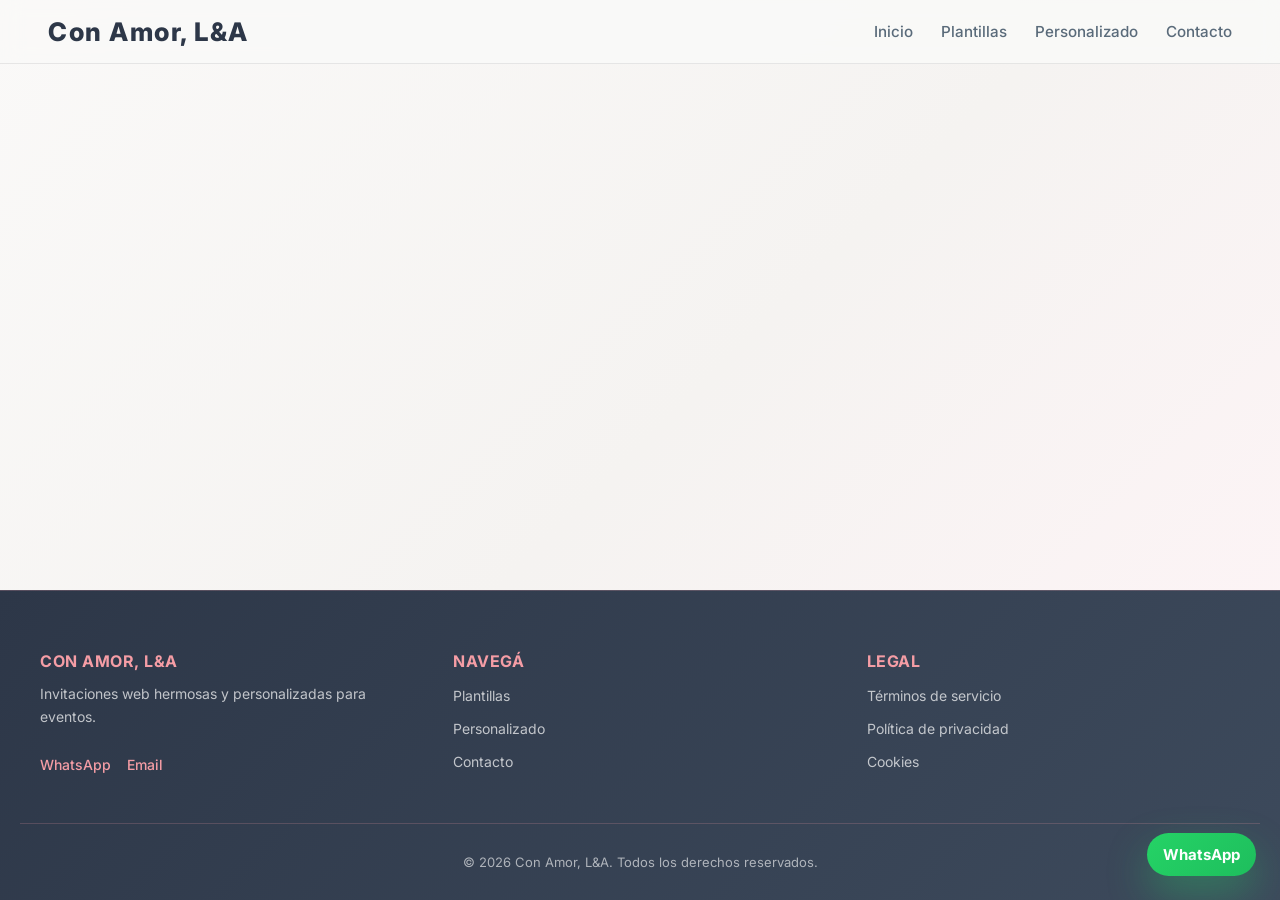
==== index.html @ c4ca6499 "test" ====
<!doctype html>
<html lang="en">
  <head>
    <meta charset="UTF-8" />
    <meta name="viewport" content="width=device-width, initial-scale=1.0" />
    <title>Con Amor, L&A Invitaciones</title>
    <link rel="shortcut icon" href="/assets/logos/favicon.webp" type="image/x-icon">
    <script type="module" crossorigin src="/assets/index-D4YptTwF.js"></script>
    <link rel="stylesheet" crossorigin href="/assets/index-DTdGAmiw.css">
  </head>
  <body>
    <div id="root"></div>
  </body>
</html>
---- assets/index-DTdGAmiw.css ----
@import "https://fonts.googleapis.com/css2?family=Inter:wght@400;500;600;700;800&display=swap";:root{--lightningcss-light:initial;--lightningcss-dark: ;color-scheme:light;--bg:#faf9f8;--bg-alt:#f5f3f1;--text:#2d3748;--text-light:#5a6b7a;--accent:#f59da5;--accent-light:#f4c4d4;--accent-soft:#f59da526;--border:#00000014;--shadow:0 20px 60px #00000014}*{box-sizing:border-box}html{scroll-behavior:smooth;scrollbar-width:thin;scrollbar-color:#f59da599 transparent;cursor:default}html::selection{color:#fff;background:#f59da599}::-webkit-scrollbar{width:10px}::-webkit-scrollbar-track{background:0 0}::-webkit-scrollbar-thumb{background:#f59da599 padding-box padding-box;border:2px solid #0000;border-radius:5px}::-webkit-scrollbar-thumb:hover{background:#f59da5e6 padding-box padding-box}body{color:var(--text);background:linear-gradient(135deg,#faf9f8 0%,#f5f3f1 50%,#fff4f7 100%);min-height:100vh;margin:0;font-family:Inter,sans-serif}button,input,textarea{font:inherit}button{cursor:pointer}.app-shell{position:relative;overflow:hidden}.topbar{z-index:20;-webkit-backdrop-filter:blur(20px);backdrop-filter:blur(20px);background:#080e19b8;border-bottom:1px solid #ffffff0d;justify-content:space-between;align-items:center;padding:22px clamp(24px,4vw,64px);display:flex;position:sticky;top:0}.brand span{letter-spacing:.08em;font-size:1.2rem;font-weight:800}.brand small{color:var(--muted);margin-top:4px;display:block}.main-nav{gap:24px;display:flex}.main-nav a{color:var(--muted);text-decoration:none;transition:color .2s}.main-nav a:hover,.main-nav a:focus-visible{color:#fff}.section{padding:clamp(72px,8vw,120px) clamp(24px,4vw,64px)}.section-header{flex-wrap:wrap;justify-content:space-between;align-items:flex-end;gap:16px;margin-bottom:40px;display:flex}.section-label{text-transform:uppercase;letter-spacing:.24em;color:#a5b4fc;font-size:.85rem;display:inline-flex}.section-header h2,.hero-copy h1,.custom-card h3,.contact-card h3,.visual-card h2{margin:0}.section-header h2{font-size:clamp(2rem,2.8vw,3.4rem);line-height:1.02}.btn{border:none;border-radius:999px;align-items:center;gap:10px;padding:16px 26px;font-weight:600;transition:transform .2s,box-shadow .2s;display:inline-flex}.btn:hover{transform:translateY(-1px)}.btn-primary{color:#fff;background:linear-gradient(135deg,#8b5cf6,#22d3ee)}.btn-secondary{color:#fff;background:#ffffff0f;box-shadow:inset 0 0 0 1px #ffffff14}.btn-tertiary{color:#fff;background:#ffffff14}.btn-outline{color:var(--text);background:0 0;border:1px solid #ffffff29}.btn-reset{color:var(--muted);background:0 0;border:1px solid #ffffff1f;padding:14px 22px}.hero{grid-template-columns:1.1fr .9fr;align-items:center;gap:40px;min-height:calc(100vh - 88px);display:grid}.hero-copy{max-width:620px}.eyebrow{color:#8b8dc2;letter-spacing:.16em;text-transform:uppercase;margin-bottom:20px;font-size:.78rem;display:inline-block}.hero-copy h1{font-size:clamp(3rem,5vw,4.8rem);line-height:.95}.hero-copy p{max-width:580px;color:var(--muted);margin-top:24px;font-size:1.05rem;line-height:1.8}.hero-actions{flex-wrap:wrap;gap:16px;margin-top:36px;display:flex}.hero-visual{justify-content:center;display:flex}.visual-card{width:min(100%,520px);box-shadow:var(--shadow);background:linear-gradient(#ffffff12,#ffffff05);border:1px solid #ffffff14;border-radius:36px;padding:36px}.visual-tag{color:#d8b4fe;background:#7c3aed26;border-radius:999px;margin-bottom:26px;padding:10px 16px;font-size:.85rem;display:inline-flex}.visual-card h2{font-size:clamp(2rem,2.5vw,2.75rem);line-height:1.05}.visual-card p{color:var(--muted);margin-top:18px;line-height:1.75}.feature-grid{grid-template-columns:1fr 1fr;gap:18px;margin-top:28px;display:grid}.feature-grid strong{margin-bottom:8px;font-size:1rem;display:block}.section-templates{background:#ffffff05;border-top:1px solid #ffffff0d;border-bottom:1px solid #ffffff0d}.templates-grid{grid-template-columns:repeat(3,minmax(0,1fr));gap:28px;display:grid}.template-card{box-shadow:var(--shadow);border:1px solid #ffffff14;border-radius:30px;flex-direction:column;justify-content:space-between;min-height:520px;padding:28px;display:flex}.template-badge{color:#fff;border-radius:999px;margin-bottom:18px;padding:10px 16px;font-size:.92rem;display:inline-flex}.template-card h3{margin-bottom:14px;font-size:1.35rem}.template-card p{color:inherit;opacity:.78;margin-bottom:28px;line-height:1.75}.template-inputs{gap:18px;margin-bottom:24px;display:grid}.template-inputs label{color:#ffffffc7;gap:10px;font-size:.95rem;display:grid}.template-inputs input[type=text],.template-inputs input[type=color],.template-inputs textarea,.contact-form input,.contact-form textarea{color:#f8fafc;background:#ffffff0d;border:none;border-radius:18px;outline:none;width:100%;padding:14px 16px}.template-actions{flex-wrap:wrap;gap:12px;margin-bottom:24px;display:flex}.template-preview{color:#ffffffc7;border-top:1px solid #ffffff14;justify-content:space-between;align-items:center;gap:10px;padding-top:18px;display:flex}.preview-chip{color:#fff;border-radius:999px;padding:10px 16px;font-size:.95rem}.template-note{color:var(--muted);max-width:720px;margin-top:24px}.section-custom{position:relative}.section-content{grid-template-columns:1.1fr .9fr;align-items:center;gap:32px;display:grid}.section-custom p,.contact-card p{max-width:620px;color:var(--muted);line-height:1.8}.section-custom ul{gap:12px;margin-top:24px;padding:0;list-style:none;display:grid}.section-custom li{padding-left:22px;position:relative}.section-custom li:before{content:"•";color:var(--accent);position:absolute;left:0}.custom-card{box-shadow:var(--shadow);background:#ffffff0d;border:1px solid #ffffff14;border-radius:32px;padding:34px}.custom-card h3{margin-bottom:16px}.contact-grid{grid-template-columns:1.1fr .9fr;gap:28px;display:grid}.contact-card{box-shadow:var(--shadow);background:#ffffff0a;border:1px solid #ffffff14;border-radius:32px;padding:32px}.contact-detail{flex-direction:column;gap:6px;margin-top:18px;display:flex}.contact-detail a,.contact-detail span{color:#dbeafe;text-decoration:none}.contact-form label{color:var(--muted);margin-bottom:18px;display:block}.contact-form input,.contact-form textarea{width:100%;min-height:52px}.contact-form textarea{resize:vertical;min-height:140px}.whatsapp-float{z-index:30;color:#fff;background:linear-gradient(135deg,#25d366,#1ebe5d);border-radius:999px;padding:16px 20px;font-weight:700;text-decoration:none;position:fixed;bottom:24px;right:24px;box-shadow:0 18px 40px #11182747}.footer{color:var(--muted);justify-content:space-between;align-items:center;gap:12px;padding:32px clamp(24px,4vw,64px);display:flex}@media (width<=1100px){.hero,.section-content,.contact-grid,.templates-grid{grid-template-columns:1fr}.topbar{flex-direction:column;align-items:flex-start}.main-nav{flex-wrap:wrap;gap:16px}}@media (width<=720px){.section{padding:60px 20px}.hero-copy h1{font-size:2.7rem}.visual-card,.template-card,.custom-card,.contact-card{border-radius:24px}.template-card{min-height:auto}.template-actions{flex-direction:column}}._header_11ctm_1{z-index:20;-webkit-backdrop-filter:blur(10px);backdrop-filter:blur(10px);background:#faf9f8d9;border-bottom:1px solid #00000014;justify-content:space-between;align-items:center;padding:16px clamp(16px,4vw,48px);display:flex;position:sticky;top:0}._brand_11ctm_27{flex-direction:column;gap:2px;display:flex}._brandButton_11ctm_39{cursor:pointer;text-align:left;background:0 0;border:none;padding:0;font-family:inherit;transition:opacity .2s}._brandButton_11ctm_39:hover{opacity:.8}._brand_11ctm_27 strong{letter-spacing:.06em;color:#2d3748;font-size:clamp(1.2rem,3vw,1.6rem);font-weight:800;display:block}._brand_11ctm_27 span{color:#5a6b7a;font-size:clamp(.75rem,1.8vw,.9rem);font-weight:500;display:block}._menuToggle_11ctm_97{cursor:pointer;background:0 0;border:none;flex-direction:column;gap:5px;padding:6px;display:none}._menuToggle_11ctm_97 span{transform-origin:50%;background:#2d3748;width:22px;height:2.5px;transition:all .3s cubic-bezier(.4,0,.2,1);display:block}._menuOpen_11ctm_137 span:first-child{transform:rotate(45deg)translateY(10px)}._menuOpen_11ctm_137 span:nth-child(2){opacity:0}._menuOpen_11ctm_137 span:nth-child(3){transform:rotate(-45deg)translateY(-10px)}._nav_11ctm_161{flex-wrap:nowrap;align-items:center;gap:28px;display:flex}._navButton_11ctm_175{color:#5a6b7a;cursor:pointer;background:0 0;border:none;padding:0;font-family:inherit;font-size:.95rem;font-weight:500;text-decoration:none;transition:all .2s;position:relative}._navButton_11ctm_175:after{content:"";background:#f59da5;width:0;height:2px;transition:width .2s;position:absolute;bottom:-4px;left:0}._navButton_11ctm_175:hover{color:#2d3748}._navButton_11ctm_175:hover:after{width:100%}@media (width<=768px){._header_11ctm_1{padding:14px clamp(12px,4vw,40px)}._brand_11ctm_27 strong{font-size:1.1rem}._brand_11ctm_27 span{font-size:.75rem}._menuToggle_11ctm_97{z-index:21;display:flex}._nav_11ctm_161{background:#faf9f8fa;border-bottom:1px solid #00000014;flex-direction:column;gap:12px;max-height:0;margin-top:-1px;padding:0;transition:max-height .4s cubic-bezier(.4,0,.2,1),padding .4s cubic-bezier(.4,0,.2,1);position:absolute;top:100%;left:0;right:0;overflow:hidden}._navOpen_11ctm_309{max-height:300px;padding:16px clamp(12px,4vw,40px)}._navButton_11ctm_175{padding:8px 0;font-size:.9rem;display:block}._navButton_11ctm_175:after{display:none}._navButton_11ctm_175:hover{color:#f59da5;padding-left:8px}}._hero_1vr9b_1{grid-template-columns:1.1fr .9fr;align-items:center;gap:40px;min-height:100dvh;margin-top:-88px;padding:calc(clamp(40px,6vw,80px) + 88px) clamp(24px,4vw,64px) clamp(40px,6vw,80px);display:grid;position:relative;overflow:hidden}._copy_1vr9b_27{z-index:2;max-width:620px;animation:.8s ease-out _fadeInLeft_1vr9b_1;position:relative}@keyframes _fadeInLeft_1vr9b_1{0%{opacity:0;transform:translate(-30px)}to{opacity:1;transform:translate(0)}}@keyframes _fadeInUp_1vr9b_1{0%{opacity:0;transform:translateY(30px)}to{opacity:1;transform:translateY(0)}}@keyframes _typewriting_1vr9b_1{0%{width:0}25%{width:100%}50%{width:100%}75%{width:0}to{width:0}}@keyframes _blink-cursor_1vr9b_1{0%,50%{border-color:#f59da5}51%,to{border-color:#0000}}._tag_1vr9b_139{color:#f59da5;letter-spacing:.16em;text-transform:uppercase;white-space:nowrap;border-right:2px solid #f59da5;max-width:fit-content;margin-bottom:20px;font-size:.78rem;font-weight:600;animation:1s ease-out .1s both _fadeInUp_1vr9b_1,6s steps(35,end) infinite _typewriting_1vr9b_1,1s infinite _blink-cursor_1vr9b_1;display:inline-block;overflow:hidden}._copy_1vr9b_27 h1{color:#2d3748;-webkit-text-fill-color:transparent;background:linear-gradient(135deg,#2d3748,#f59da5);-webkit-background-clip:text;background-clip:text;margin:0;font-size:clamp(2.2rem,5vw,4rem);line-height:1.1;animation:1s ease-out .2s both _fadeInUp_1vr9b_1}._copy_1vr9b_27 p{color:#5a6b7a;max-width:580px;margin-top:24px;font-size:1.05rem;line-height:1.8;animation:1s ease-out .4s both _fadeInUp_1vr9b_1}._actions_1vr9b_217{flex-wrap:wrap;gap:16px;margin-top:36px;animation:1s ease-out .6s both _fadeInUp_1vr9b_1;display:flex}._primary_1vr9b_233,._secondary_1vr9b_235{cursor:pointer;border:none;border-radius:12px;align-items:center;padding:16px 28px;font-weight:600;text-decoration:none;transition:all .3s cubic-bezier(.4,0,.2,1);display:inline-flex;position:relative;overflow:hidden}._primary_1vr9b_233:before,._secondary_1vr9b_235:before{content:"";background:linear-gradient(90deg,#0000,#fff3,#0000);width:100%;height:100%;transition:left .5s;position:absolute;top:0;left:-100%}._primary_1vr9b_233:hover:before,._secondary_1vr9b_235:hover:before{left:100%}._primary_1vr9b_233{color:#fff;background:linear-gradient(135deg,#f59da5,#f4c4d4);transform:translateY(0);box-shadow:0 10px 30px #f59da54d}._primary_1vr9b_233:hover{transform:translateY(-3px)scale(1.02);box-shadow:0 15px 40px #f59da566}._secondary_1vr9b_235{color:#2d3748;background:0 0;border:2px solid #f59da5;transform:translateY(0)}._secondary_1vr9b_235:hover{background:#f59da51a;border-color:#f4c4d4;transform:translateY(-3px)scale(1.02)}._visual_1vr9b_347{z-index:2;justify-content:center;animation:.8s ease-out _fadeInRight_1vr9b_1;display:flex;position:relative}@keyframes _fadeInRight_1vr9b_1{0%{opacity:0;transform:translate(30px)}to{opacity:1;transform:translate(0)}}._card_1vr9b_385{background:linear-gradient(135deg,#f59da51a,#f4c4d41a);border:2px solid #f59da533;border-radius:24px;width:min(100%,520px);padding:36px;transition:all .3s cubic-bezier(.4,0,.2,1);animation:4s ease-in-out infinite _subtleFloat_1vr9b_1;position:relative;overflow:hidden;box-shadow:0 20px 60px #00000014}._card_1vr9b_385:before{content:"";background:linear-gradient(45deg,#0000,#f59da51a,#0000);width:200%;height:200%;animation:3s ease-in-out infinite _shimmer_1vr9b_1;position:absolute;top:-50%;left:-50%}@keyframes _shimmer_1vr9b_1{0%,to{transform:translate(-100%)translateY(-100%)rotate(45deg)}50%{transform:translate(100%)translateY(100%)rotate(45deg)}}@keyframes _subtleFloat_1vr9b_1{0%,to{transform:translateY(0)}50%{transform:translateY(-8px)}}._card_1vr9b_385:hover{border-color:#f59da54d;transform:translateY(-8px)scale(1.02);box-shadow:0 30px 80px #f59da526}._pill_1vr9b_481{z-index:1;background:#f59da526;border-radius:999px;justify-content:center;align-items:center;margin-bottom:26px;padding:8px;font-weight:600;transition:all .3s;display:inline-flex;position:relative}._pill_1vr9b_481:hover{background:#f59da540;transform:scale(1.1)}._pill_1vr9b_481 img{object-fit:contain;width:clamp(50px,12vw,75px);height:clamp(50px,12vw,75px);transition:transform .3s}._pill_1vr9b_481:hover img{transform:rotate(5deg)}._card_1vr9b_385 h2{color:#2d3748;z-index:1;margin:0;font-size:clamp(1.8rem,2.5vw,2.4rem);line-height:1.1;transition:color .3s;position:relative}._card_1vr9b_385:hover h2{color:#f59da5}._card_1vr9b_385 p{color:#5a6b7a;z-index:1;margin-top:18px;line-height:1.75;transition:color .3s;position:relative}._card_1vr9b_385:hover p{color:#4a5b6a}._features_1vr9b_595{z-index:1;grid-template-columns:1fr 1fr;gap:18px;margin-top:28px;display:grid;position:relative}._features_1vr9b_595 strong{color:#2d3748;margin-bottom:8px;font-size:1rem;transition:color .3s;display:block}._features_1vr9b_595 div:hover strong{color:#f59da5;transform:translate(3px)}._features_1vr9b_595 div{transition:transform .3s}._features_1vr9b_595 div:hover{transform:translateY(-2px)}@media (width<=1100px){._hero_1vr9b_1{text-align:center;grid-template-columns:1fr;gap:60px;min-height:auto}._copy_1vr9b_27{max-width:100%;margin:0 auto}._visual_1vr9b_347{order:2;justify-content:center}._actions_1vr9b_217{flex-direction:column;justify-content:center;align-items:center}}@media (width<=720px){._hero_1vr9b_1{gap:40px;min-height:auto;margin-top:-88px;padding:112px 20px 60px}._copy_1vr9b_27{text-align:center;max-width:100%}._copy_1vr9b_27 h1{margin-bottom:20px;font-size:clamp(2rem,8vw,2.8rem);line-height:1.2}._copy_1vr9b_27 p{max-width:100%;margin-top:20px;font-size:1.1rem}._tag_1vr9b_139{margin-bottom:16px;font-size:.75rem}._actions_1vr9b_217{flex-direction:column;align-items:stretch;gap:12px;margin-top:32px}._primary_1vr9b_233,._secondary_1vr9b_235{border-radius:12px;justify-content:center;width:100%;padding:16px 24px;font-size:1rem}._card_1vr9b_385{border-radius:20px;width:100%;max-width:400px;margin:0 auto;padding:28px}._card_1vr9b_385 h2{font-size:clamp(1.6rem,5vw,2rem)}._card_1vr9b_385 p{margin-top:16px;font-size:.95rem}._features_1vr9b_595{gap:16px;margin-top:24px}._features_1vr9b_595 strong{font-size:.95rem}._pill_1vr9b_481 img{width:clamp(45px,10vw,60px);height:clamp(45px,10vw,60px)}}@media (width<=480px){._hero_1vr9b_1{gap:32px;padding:108px 16px 50px}._copy_1vr9b_27 h1{font-size:clamp(1.8rem,9vw,2.4rem)}._copy_1vr9b_27 p{font-size:1rem}._card_1vr9b_385{border-radius:16px;padding:24px}._primary_1vr9b_233,._secondary_1vr9b_235{padding:14px 20px;font-size:.95rem}}._card_1ktcc_1{cursor:pointer;border:2px solid #ffffff4d;border-radius:16px;flex-direction:column;justify-content:flex-start;gap:16px;min-height:280px;padding:24px;transition:all .3s cubic-bezier(.4,0,.2,1);display:flex;overflow:hidden;box-shadow:0 10px 30px #0000001a}._card_1ktcc_1:hover{border-color:#ffffff80;transform:translateY(-8px);box-shadow:0 20px 50px #00000026}._content_1ktcc_22{flex-direction:column;flex:1;gap:8px;display:flex}._imageArea_1ktcc_29{text-align:center;background:#ffffff1a;border-radius:12px;justify-content:center;align-items:center;height:140px;margin:-24px -24px 0;font-size:clamp(48px,12vw,80px);animation:3s ease-in-out infinite _gentle-float_1ktcc_1;display:flex;overflow:hidden}._imageArea_1ktcc_29:has(._thumb_1ktcc_43){animation:none}._thumb_1ktcc_43{object-fit:cover;width:100%;height:100%;display:block}@keyframes _gentle-float_1ktcc_1{0%,to{transform:translateY(0)}50%{transform:translateY(-8px)}}._card_1ktcc_1 h3{margin:0;font-size:clamp(1.1rem,2.5vw,1.4rem);font-weight:700}._explanation_1ktcc_69{opacity:.85;flex:1;margin:0;font-size:.9rem;line-height:1.5}._badge_1ktcc_77{color:#fff;border-radius:12px;margin-bottom:4px;padding:8px 14px;font-size:.85rem;font-weight:600;display:inline-flex}._description_1ktcc_87{opacity:.85;margin-bottom:16px;font-size:.95rem;line-height:1.6}._footer_1ktcc_94{justify-content:flex-start;margin-top:16px;display:flex}._link_1ktcc_100{color:inherit;background:#00000014;border-radius:10px;align-self:flex-start;align-items:center;gap:6px;padding:12px 18px;font-weight:600;text-decoration:none;transition:all .2s;display:inline-flex}._link_1ktcc_100:hover{background:#0000001f;transform:translate(4px)}._button_1ktcc_119{cursor:pointer;font-family:inherit;font-weight:600;font-size:inherit;opacity:.9;border:none;border-radius:10px;align-self:flex-start;align-items:center;gap:6px;padding:12px 18px;transition:all .2s;display:inline-flex}._button_1ktcc_119:hover{opacity:1;transform:translate(4px);box-shadow:0 4px 12px #00000026}._button_1ktcc_119:active{transform:translate(2px)}@media (width<=720px){._card_1ktcc_1{border-radius:12px;min-height:auto;padding:20px}._imageArea_1ktcc_29{margin-bottom:12px;font-size:48px}._card_1ktcc_1 h3{font-size:1.1rem}}._section_keigm_1{background:linear-gradient(135deg,#f59da50d,#f4c4d40d);border-top:2px solid #f59da526;border-bottom:2px solid #f59da526;padding:clamp(72px,8vw,120px) clamp(24px,4vw,64px);animation:.8s ease-out .2s both _fadeIn_keigm_1}@keyframes _fadeIn_keigm_1{0%{opacity:0;transform:translateY(20px)}to{opacity:1;transform:translateY(0)}}._header_keigm_39{flex-wrap:wrap;justify-content:space-between;align-items:flex-end;gap:16px;margin-bottom:40px;display:flex}._label_keigm_57{text-transform:uppercase;letter-spacing:.24em;color:#f59da5;font-size:.85rem;font-weight:700;display:inline-flex}._header_keigm_39 h2{color:#2d3748;margin:0;font-size:clamp(2rem,2.8vw,3.4rem);line-height:1.02}._subtitle_keigm_89{color:#5a6b7a;margin-top:8px;font-size:1rem}._viewAll_keigm_101{color:#fff;background:linear-gradient(135deg,#f59da5,#f4c4d4);border-radius:12px;align-items:center;gap:8px;padding:12px 20px;font-weight:600;text-decoration:none;transition:all .2s;display:inline-flex}._viewAll_keigm_101:hover{transform:translateY(-2px);box-shadow:0 8px 20px #f59da54d}._grid_keigm_137{grid-template-columns:repeat(3,minmax(0,1fr));gap:28px;margin:0;padding:0;list-style:none;display:grid}._cardItem_keigm_155{display:contents}._note_keigm_163{color:#5a6b7a;max-width:720px;margin-top:24px}@media (width<=1100px){._grid_keigm_137{grid-template-columns:1fr}._header_keigm_39{flex-direction:column;align-items:flex-start}}@media (width<=720px){._section_keigm_1{padding:50px 20px}._header_keigm_39{margin-bottom:30px}._grid_keigm_137{gap:20px}}._customSection_c8y07_1{padding:clamp(60px,8vw,120px) clamp(24px,4vw,64px);animation:.8s ease-out .4s both _fadeIn_c8y07_1}@keyframes _fadeIn_c8y07_1{0%{opacity:0;transform:translateY(20px)}to{opacity:1;transform:translateY(0)}}._header_c8y07_11{margin-bottom:40px}._label_c8y07_15{text-transform:uppercase;letter-spacing:.24em;color:#f59da5;font-size:.85rem;font-weight:700;display:inline-flex}._header_c8y07_11 h2{color:#2d3748;margin:12px 0 0;font-size:clamp(2rem,2.8vw,3rem);line-height:1.1}._content_c8y07_31 p{color:#5a6b7a;max-width:620px;margin-bottom:24px;font-size:1rem;line-height:1.8}._list_c8y07_39{gap:14px;margin:0;padding:0;list-style:none;display:grid}._list_c8y07_39 li{color:#2d3748;padding-left:28px;position:relative}._list_c8y07_39 li:before{content:"☑";color:#f59da5;font-size:1.1rem;font-weight:700;position:absolute;left:0}._card_c8y07_62{background:linear-gradient(135deg,#f59da51a,#f4c4d41a);border:2px solid #f59da533;border-radius:20px;margin-top:40px;padding:36px;animation:.8s ease-out .5s both _slideUp_c8y07_1;box-shadow:0 10px 30px #00000014}@keyframes _slideUp_c8y07_1{0%{opacity:0;transform:translateY(30px)}to{opacity:1;transform:translateY(0)}}._card_c8y07_62 h3{color:#2d3748;margin-top:0;margin-bottom:16px;font-size:1.4rem}._card_c8y07_62 p{color:#5a6b7a;margin-bottom:24px;line-height:1.75}._button_c8y07_90{color:#fff;background:linear-gradient(135deg,#f59da5,#f4c4d4);border-radius:12px;align-items:center;gap:8px;padding:14px 28px;font-weight:600;text-decoration:none;transition:all .2s;display:inline-flex}._button_c8y07_90:hover{transform:translateY(-2px);box-shadow:0 10px 25px #f59da54d}@media (width<=720px){._customSection_c8y07_1{padding:40px 20px}._card_c8y07_62{border-radius:16px;padding:24px}._button_c8y07_90{justify-content:center;width:100%;padding:14px 20px}}._section_lrqix_1{background:linear-gradient(135deg,#f59da514,#f4c4d414);border-top:1px solid #f59da51a;padding:80px 20px}._header_lrqix_7{text-align:center;margin-bottom:60px}._label_lrqix_12{color:#f59da5;text-transform:uppercase;letter-spacing:.5px;background:#f59da526;border-radius:999px;margin-bottom:12px;padding:6px 16px;font-size:12px;font-weight:600;display:inline-block}._header_lrqix_7 h2{color:#2d3748;margin:0;font-size:clamp(32px,5vw,48px);font-weight:700;line-height:1.2}._grid_lrqix_33{grid-template-columns:minmax(280px,620px);justify-content:center;max-width:1000px;margin:0 auto;display:grid}._infoCard_lrqix_41{background:#fff;border:2px solid #f59da533;border-radius:20px;padding:40px}._infoCard_lrqix_41 h3{color:#f59da5;margin:0 0 16px;font-size:24px;font-weight:700}._infoCard_lrqix_41 p{color:#5a6b7a;margin:0 0 32px;font-size:15px;line-height:1.6}._contactDetail_lrqix_62{flex-direction:column;gap:16px;font-style:normal;display:flex}._contactDetail_lrqix_62 p{color:#5a6b7a;margin:0;font-size:14px}._contactDetail_lrqix_62 strong{color:#2d3748;margin-bottom:4px;font-weight:600;display:block}._contactDetail_lrqix_62 a{color:#f59da5;font-weight:500;text-decoration:none;transition:color .3s}._contactDetail_lrqix_62 a:hover{color:#e86a7b;text-decoration:underline}._contactDetail_lrqix_62 span{color:#2d3748;font-weight:500}._formCard_lrqix_99{background:#fff;border:2px solid #f59da533;border-radius:20px;padding:40px;animation:.6s ease-out .2s both _slideUp_lrqix_1}._formCard_lrqix_99 h3{color:#f59da5;margin:0 0 24px;font-size:24px;font-weight:700}._formCard_lrqix_99 label{color:#2d3748;flex-direction:column;margin-bottom:20px;font-size:14px;font-weight:500;display:flex}._formCard_lrqix_99 input,._formCard_lrqix_99 textarea{color:#2d3748;background:#fff;border:2px solid #f59da533;border-radius:12px;margin-top:8px;padding:12px 16px;font-family:inherit;font-size:14px;transition:all .3s}._formCard_lrqix_99 input:focus,._formCard_lrqix_99 textarea:focus{border-color:#f59da5;outline:none;box-shadow:0 0 0 3px #f59da51a}._formCard_lrqix_99 textarea{resize:vertical;min-height:100px}._button_lrqix_148{color:#fff;cursor:pointer;background:linear-gradient(135deg,#f59da5,#f4c4d4);border:none;border-radius:12px;width:100%;padding:16px 32px;font-size:16px;font-weight:600;transition:all .3s;box-shadow:0 8px 20px #f59da54d}._button_lrqix_148:hover{transform:translateY(-3px);box-shadow:0 12px 30px #f59da566}._button_lrqix_148:active{transform:translateY(-1px)}@media (width<=720px){._section_lrqix_1{padding:60px 20px}._header_lrqix_7{margin-bottom:40px}._header_lrqix_7 h2{font-size:28px}._grid_lrqix_33{grid-template-columns:1fr}._infoCard_lrqix_41,._formCard_lrqix_99{padding:32px 24px}._infoCard_lrqix_41 h3,._formCard_lrqix_99 h3{font-size:20px}._infoCard_lrqix_41 p{margin-bottom:24px}}._section_179bw_1{background:linear-gradient(135deg,#f59da50d,#f4c4d40d);padding:clamp(60px,8vw,120px) clamp(24px,4vw,64px)}._header_179bw_11{flex-wrap:wrap;justify-content:space-between;align-items:flex-end;gap:20px;margin-bottom:40px;display:flex}._label_179bw_29{text-transform:uppercase;letter-spacing:.24em;color:#f59da5;font-size:.85rem;font-weight:700;display:inline-flex}._header_179bw_11 h1{color:#2d3748;margin:0;font-size:clamp(2.2rem,4vw,3.2rem);line-height:1.1}._subtitle_179bw_61{color:#5a6b7a;margin-top:8px;font-size:1rem}._actions_179bw_73{flex-wrap:wrap;align-items:center;gap:12px;display:flex}._filterWrapper_179bw_87{position:relative}._filterButton_179bw_95{color:#2d3748;cursor:pointer;background:#fff;border:1px solid #2d374833;border-radius:12px;padding:12px 18px;font-size:.95rem;font-weight:600;transition:all .2s}._filterButton_179bw_95:hover{transform:translateY(-2px);box-shadow:0 8px 20px #2d37481f}._filterMenu_179bw_129{z-index:12;background:#fff;border:1px solid #2d37481f;border-radius:14px;gap:8px;min-width:180px;padding:10px;display:grid;position:absolute;top:calc(100% + 8px);left:0;box-shadow:0 12px 30px #2d374826}._filterOption_179bw_159{text-align:left;color:#2d3748;background:#f7fafc;border:none;border-radius:10px;padding:10px 12px;font-weight:600}._filterOptionActive_179bw_179{color:#be5f6a;background:#f59da533}._modificationsButtonContainer_179bw_189{align-items:center;display:flex;position:relative}._modificationsButton_179bw_189{color:#fff;cursor:pointer;background:linear-gradient(135deg,#f4c4d4,#f59da5);border:none;border-radius:12px;padding:12px 22px;font-size:.95rem;font-weight:600;transition:all .2s}._modificationsButton_179bw_189:hover{transform:translateY(-2px);box-shadow:0 8px 20px #f4c4d466}._resetButton_179bw_235{color:#fff;cursor:pointer;background:linear-gradient(135deg,#f59da5,#f4c4d4);border:none;border-radius:12px;padding:12px 22px;font-weight:600;transition:all .2s}._resetButton_179bw_235:hover{transform:translateY(-2px);box-shadow:0 8px 20px #f59da54d}._paymentButton_179bw_267{color:#fff;cursor:pointer;background:linear-gradient(135deg,#2d3748,#4a5568);border:none;border-radius:12px;padding:12px 22px;font-size:.95rem;font-weight:600;transition:all .2s}._paymentButton_179bw_267:hover{transform:translateY(-2px);box-shadow:0 8px 20px #2d37484d}._clearButton_179bw_301{color:#fff;cursor:pointer;background:linear-gradient(135deg,#e53e3e,#c53030);border:none;border-radius:12px;min-width:44px;padding:12px 16px;font-size:.95rem;font-weight:600;transition:all .2s}._clearButton_179bw_301:hover{transform:translateY(-2px);box-shadow:0 8px 20px #e53e3e4d}._grid_179bw_337{grid-template-columns:repeat(auto-fill,minmax(300px,1fr));gap:28px;margin:0;padding:0;list-style:none;display:grid}._cardItem_179bw_355{display:contents}._card_179bw_355{cursor:pointer;border:2px solid #ffffff4d;border-radius:16px;flex-direction:column;justify-content:flex-start;gap:16px;min-height:280px;padding:24px;transition:all .3s cubic-bezier(.4,0,.2,1);display:flex;overflow:hidden;box-shadow:0 10px 30px #0000001a}._card_179bw_355:hover{border-color:#ffffff80;transform:translateY(-8px);box-shadow:0 20px 50px #00000026}._selectionMode_179bw_405{cursor:pointer;position:relative}._selectionMode_179bw_405:hover{border-color:#f59da5;transform:translateY(-8px)scale(1.02);box-shadow:0 20px 50px #f59da54d}._selectionIndicator_179bw_427{z-index:10;pointer-events:none;position:absolute;top:12px;right:12px}._selectionCircle_179bw_443{background:#f59da5e6;border:2px solid #fff;border-radius:50%;justify-content:center;align-items:center;width:24px;height:24px;transition:all .3s;display:flex;box-shadow:0 2px 8px #0003}._selectionMode_179bw_405:hover ._selectionCircle_179bw_443{background:#f59da5;transform:scale(1.1);box-shadow:0 4px 12px #f59da566}._selectionCircle_179bw_443:after{content:"";opacity:0;background:#fff;border-radius:50%;width:8px;height:8px;transition:opacity .3s}._selectionMode_179bw_405:hover ._selectionCircle_179bw_443:after{opacity:1}._imageArea_179bw_509{text-align:center;background:#ffffff1a;border-radius:12px;justify-content:center;align-items:center;height:140px;margin:-24px -24px 0;font-size:clamp(48px,12vw,80px);animation:3s ease-in-out infinite _gentle-float_179bw_1;display:flex;overflow:hidden}._imageArea_179bw_509:has(._thumb_179bw_537){animation:none}._thumb_179bw_537{object-fit:cover;width:100%;height:100%;display:block}._content_179bw_559{flex-direction:column;flex:1;gap:8px;display:flex}._eventBadge_179bw_573{background:color-mix(in srgb, var(--event-color) 18%, #fff);color:var(--event-color);border:1px solid color-mix(in srgb, var(--event-color) 38%, #fff);letter-spacing:.03em;border-radius:999px;align-self:flex-start;margin-top:auto;padding:8px 14px;font-size:.82rem;font-weight:700;display:inline-flex}._card_179bw_355 h3{margin:0;font-size:clamp(1.1rem,2.5vw,1.4rem);font-weight:700}._explanation_179bw_613{opacity:.85;flex:1;margin:0;font-size:.9rem;line-height:1.5}._checkoutButton_179bw_629{color:#fff;cursor:pointer;background:linear-gradient(135deg,#f59da5,#f4c4d4);border:none;border-radius:10px;margin-top:auto;padding:10px 16px;font-size:.85rem;font-weight:600;transition:all .3s;box-shadow:0 4px 12px #f59da54d}._checkoutButton_179bw_629:hover{transform:translateY(-2px);box-shadow:0 6px 20px #f59da566}@keyframes _gentle-float_179bw_1{0%,to{transform:translateY(0)}50%{transform:translateY(-8px)}}._note_179bw_685{color:#5a6b7a;max-width:720px;margin-top:32px;font-size:1rem}@media (width<=720px){._section_179bw_1{padding:40px 20px}._header_179bw_11{flex-direction:column;align-items:stretch;margin-bottom:30px}._header_179bw_11 h1{font-size:1.8rem}._actions_179bw_73{flex-direction:column;width:100%}._modificationsButton_179bw_189,._resetButton_179bw_235,._paymentButton_179bw_267,._clearButton_179bw_301,._filterButton_179bw_95,._filterMenu_179bw_129{width:100%}._grid_179bw_337{grid-template-columns:1fr;gap:20px}}._wrapper_1yo06_1{min-height:100vh;padding:24px;transition:background-color .3s,color .3s}._header_1yo06_13{flex-wrap:wrap;justify-content:space-between;align-items:center;gap:16px;margin-bottom:40px;display:flex}._backButton_1yo06_31,._resetButton_1yo06_33{cursor:pointer;background:#0000000d;border:none;border-radius:999px;padding:12px 20px;font-weight:600;transition:all .2s}._backButton_1yo06_31:hover,._resetButton_1yo06_33:hover{background:#0000001a}._header_1yo06_13 h1{margin:0;font-size:clamp(1.8rem,4vw,3rem)}._preview_1yo06_73{justify-content:center;margin-bottom:60px;display:flex}._previewBox_1yo06_85{text-align:center;background:#ffffff80;border:2px solid #00000014;border-radius:24px;width:100%;max-width:500px;padding:40px 24px;animation:.6s ease-out _slideUp_1yo06_1}@keyframes _slideUp_1yo06_1{0%{opacity:0;transform:translateY(30px)}to{opacity:1;transform:translateY(0)}}._imagePlaceholder_1yo06_129{margin-bottom:24px;font-size:80px;animation:2s infinite _bounce_1yo06_1}@keyframes _bounce_1yo06_1{0%,to{transform:translateY(0)}50%{transform:translateY(-10px)}}._previewBox_1yo06_85 h2{margin:16px 0;font-size:clamp(1.5rem,3vw,2rem)}._previewBox_1yo06_85 p{opacity:.85;margin-bottom:24px;font-size:.95rem;line-height:1.6}._clientDataPreview_1yo06_175{text-align:left;background:#f59da51a;border:1px solid #f59da533;border-radius:12px;margin:20px 0;padding:16px}._clientDataPreview_1yo06_175 p{margin:8px 0;font-size:.9rem}._clientDataPreview_1yo06_175 strong{color:#f59da5;font-weight:600}._previewButton_1yo06_213{cursor:pointer;border:none;border-radius:999px;margin-top:24px;padding:14px 28px;font-weight:600;transition:transform .2s,box-shadow .2s}._previewButton_1yo06_213:hover{transform:scale(1.05);box-shadow:0 8px 20px #0000001a}._controls_1yo06_243{background:#fff6;border:1px solid #0000000d;border-radius:24px;max-width:900px;margin:0 auto 60px;padding:32px}._controls_1yo06_243 h3{margin-top:0;margin-bottom:24px;font-size:1.5rem}._grid_1yo06_273{grid-template-columns:repeat(auto-fit,minmax(280px,1fr));gap:20px;display:grid}._field_1yo06_285{gap:8px;display:grid}._field_1yo06_285 label{font-size:.95rem;font-weight:600}._field_1yo06_285 input,._field_1yo06_285 textarea{border:2px solid #0000001a;border-radius:12px;padding:12px 16px;font-family:inherit;transition:border-color .2s}._field_1yo06_285 input:focus,._field_1yo06_285 textarea:focus{border-color:#f59da5;outline:none}._field_1yo06_285 textarea{resize:vertical;min-height:100px}._footer_1yo06_345{text-align:center;color:#0009;padding:20px;font-size:.9rem}@media (width<=720px){._wrapper_1yo06_1{padding:16px}._header_1yo06_13{flex-direction:column;align-items:stretch}._header_1yo06_13 h1{order:-1}._previewBox_1yo06_85{padding:24px 16px}._imagePlaceholder_1yo06_129{font-size:60px}._controls_1yo06_243{padding:20px}._grid_1yo06_273{grid-template-columns:1fr}}._checkout_begor_1{background:linear-gradient(135deg,#f59da50d,#f4c4d40d);min-height:100vh;padding:40px 20px}._container_begor_7{max-width:1400px;margin:0 auto}._stickyPrice_begor_12{color:#fff;z-index:100;background:linear-gradient(135deg,#f59da5,#f4c4d4);border-radius:12px;justify-content:space-between;align-items:center;margin-bottom:24px;padding:16px 24px;display:flex;position:sticky;top:20px;box-shadow:0 8px 24px #f59da54d}._stickyPriceLabel_begor_27{font-size:1rem;font-weight:600}._stickyPriceAmount_begor_32{font-size:1.4rem;font-weight:700}._header_begor_37{margin-bottom:40px}._backButton_begor_41{color:#f59da5;cursor:pointer;background:0 0;border:none;margin-bottom:16px;font-size:1rem;transition:color .3s}._backButton_begor_41:hover{color:#f4c4d4}._header_begor_37 h1{color:#2d3748;margin:0;font-size:clamp(2rem,4vw,3rem)}._content_begor_61{grid-template-columns:1fr 400px;align-items:start;gap:40px;display:grid}._mainContent_begor_68{flex-direction:column;gap:40px;display:flex}._previewBadge_begor_74{color:#059669;background:linear-gradient(135deg,#22c55e1a,#10b9811a);border:2px solid #22c55e4d;border-radius:12px;align-items:center;gap:8px;margin-bottom:24px;padding:12px 20px;font-size:.95rem;font-weight:600;display:inline-flex;box-shadow:0 4px 12px #22c55e1a}._templateDetails_begor_89 h2,._clientForm_begor_90 h2{color:#2d3748;margin:0 0 24px;font-size:1.5rem}._templateCard_begor_96{border-radius:16px;align-items:center;gap:20px;padding:24px;transition:transform .3s;display:flex;box-shadow:0 10px 30px #0000001a}._templateCard_begor_96:hover{transform:translateY(-4px)}._templateImage_begor_110{background:#ffffff1a;border-radius:12px;flex-shrink:0;justify-content:center;align-items:center;width:80px;height:80px;font-size:4rem;display:flex;overflow:hidden}._templateThumb_begor_123{object-fit:cover;width:100%;height:100%;display:block}._templateInfo_begor_130 h3{margin:0 0 8px;font-size:1.3rem}._templateInfo_begor_130 p{opacity:.8;margin:0;line-height:1.5}._formGrid_begor_141{grid-template-columns:repeat(auto-fit,minmax(280px,1fr));gap:24px;display:grid}._formSectionTitle_begor_147{grid-column:1/-1;margin-top:8px}._formSectionTitle_begor_147 span{text-transform:uppercase;letter-spacing:.08em;color:#be5f6a;background:#f59da524;border-radius:999px;padding:6px 12px;font-size:.78rem;font-weight:700;display:inline-flex}._formGroup_begor_164{flex-direction:column;display:flex}._formGroup_begor_164 label{color:#2d3748;margin-bottom:8px;font-weight:600}._formGroup_begor_164 input,._formGroup_begor_164 select,._formGroup_begor_164 textarea{border:2px solid #e2e8f0;border-radius:8px;padding:12px;font-family:inherit;font-size:1rem;transition:border-color .3s}._formGroup_begor_164 input:focus,._formGroup_begor_164 select:focus,._formGroup_begor_164 textarea:focus{border-color:#f59da5;outline:none}._formGroup_begor_164 textarea{resize:none;min-height:100px}._sidebar_begor_198{flex-direction:column;gap:32px;display:flex;position:sticky;top:100px}._orderSummary_begor_206{background:#fff;border-radius:16px;padding:24px;box-shadow:0 10px 30px #0000001a}._orderSummaryMobile_begor_213,._paymentSectionMobile_begor_217{display:none}._orderSummary_begor_206 h2{color:#2d3748;margin:0 0 20px;font-size:1.3rem}._summaryItem_begor_227{color:#5a6b7a;justify-content:space-between;margin-bottom:16px;display:flex}._priceDisplay_begor_234{align-items:center;gap:8px;display:flex}._originalPrice_begor_240{color:#a0aec0;font-size:.9rem;text-decoration:line-through}._discountedPrice_begor_246{color:#f59da5;font-size:1rem;font-weight:600}._divider_begor_252{background:#f59da533;height:1px;margin:16px 0}._discountSection_begor_258{background:linear-gradient(135deg,#f59da51a,#f4c4d41a);border:1.5px dashed #f59da54d;border-radius:8px;margin:12px 0;padding:12px}._discountCheckbox_begor_266{cursor:pointer;-webkit-user-select:none;user-select:none;color:#2d3748;align-items:center;gap:10px;font-size:.9rem;font-weight:500;transition:all .2s;display:flex}._discountCheckbox_begor_266:hover{color:#f59da5}._discountCheckbox_begor_266 input[type=checkbox]{accent-color:#f59da5;cursor:pointer;border:2px solid #f59da54d;border-radius:4px;width:18px;height:18px;transition:all .2s}._discountCheckbox_begor_266 input[type=checkbox]:checked{background-color:#f59da5;border-color:#f59da5}._discountCheckbox_begor_266 input[type=checkbox]:hover{border-color:#f59da5;box-shadow:0 0 0 3px #f59da51a}._guestSystemCheckbox_begor_302{cursor:pointer;-webkit-user-select:none;user-select:none;background:linear-gradient(135deg,#f59da514,#f4c4d414);border:1.5px solid #f59da533;border-radius:8px;align-items:center;gap:12px;padding:12px;transition:all .2s;display:flex}._guestSystemCheckbox_begor_302:hover{background:linear-gradient(135deg,#f59da51f,#f4c4d41f);border-color:#f59da566}._guestSystemCheckbox_begor_302 input[type=checkbox]{accent-color:#f59da5;cursor:pointer;border:2px solid #f59da54d;border-radius:4px;flex-shrink:0;width:20px;height:20px;transition:all .2s}._guestSystemCheckbox_begor_302 input[type=checkbox]:checked{background-color:#f59da5;border-color:#f59da5}._guestSystemCheckbox_begor_302 input[type=checkbox]:hover{border-color:#f59da5;box-shadow:0 0 0 3px #f59da51a}._guestSystemLabel_begor_341{flex-direction:column;flex:1;gap:2px;display:flex}._guestSystemLabel_begor_341 span:first-child{color:#2d3748;font-size:.95rem;font-weight:600}._guestSystemPrice_begor_354{color:#f59da5;font-size:.85rem;font-weight:700}._total_begor_360{color:#2d3748;justify-content:space-between;font-size:1.2rem;font-weight:700;display:flex}._totalAmount_begor_368{color:#f59da5}._paymentInfo_begor_372{background:#fff;border-radius:16px;padding:24px;box-shadow:0 10px 30px #0000001a}._paymentInfo_begor_372 h3{color:#2d3748;margin:0 0 16px;font-size:1.1rem}._bankDetails_begor_385 p{color:#5a6b7a;margin:8px 0;font-size:.9rem}._bankDetails_begor_385 strong{color:#2d3748}._actions_begor_395{flex-direction:column;gap:20px;display:flex}._contactButton_begor_401{color:#fff;cursor:pointer;text-align:center;background:linear-gradient(135deg,#f4c4d4,#f59da5);border:none;border-radius:12px;padding:16px;font-weight:600;transition:all .3s}._contactButton_begor_401:hover{transform:translateY(-2px);box-shadow:0 8px 20px #f59da54d}._receiptSection_begor_418{flex-direction:column;gap:8px;display:flex}._receiptLabel_begor_424{color:#2d3748;cursor:pointer;font-weight:600}._receiptInputWrapper_begor_430{cursor:pointer;box-sizing:border-box;background:linear-gradient(135deg,#f59da50d,#f4c4d40d);border:2px dashed #e2e8f0;border-radius:12px;justify-content:center;align-items:center;width:100%;padding:16px;transition:all .3s;display:flex;position:relative}._receiptInputWrapper_begor_430:hover{background:linear-gradient(135deg,#f59da51a,#f4c4d41a);border-color:#f59da5}._receiptInput_begor_430{opacity:0;cursor:pointer;width:100%;height:100%;position:absolute;top:0;left:0}._receiptPlaceholder_begor_460{color:#5a6b7a;pointer-events:none;font-size:.95rem}._fileName_begor_466{color:#5a6b7a;margin:4px 0 0;font-size:.85rem}._submitButton_begor_472{color:#fff;cursor:pointer;background:linear-gradient(135deg,#f59da5,#f4c4d4);border:none;border-radius:12px;padding:16px;font-size:1.1rem;font-weight:600;transition:all .3s}._submitButton_begor_472:hover:not(:disabled){transform:translateY(-2px);box-shadow:0 8px 20px #f59da54d}._submitButton_begor_472:disabled{opacity:.5;cursor:not-allowed}@media (width<=1024px){._content_begor_61{grid-template-columns:1fr;gap:32px}._sidebar_begor_198{order:-1;position:static}}@media (width<=768px){._checkout_begor_1{padding:20px}._content_begor_61{flex-direction:column;gap:30px}._mainContent_begor_68{order:1}._sidebar_begor_198{order:2;width:100%;position:static}._orderSummaryMobile_begor_213{display:block}._sidebar_begor_198{display:none}}@media (width<=720px){._content_begor_61{flex-direction:column;display:flex}._mainContent_begor_68,._templateDetails_begor_89{order:1}._orderSummaryMobile_begor_213{order:2;display:block}._clientForm_begor_90{order:3}._paymentSectionMobile_begor_217{order:4;display:block}._sidebar_begor_198{display:none}._checkout_begor_1{padding:20px 16px}._formGrid_begor_141{grid-template-columns:1fr;gap:20px}._templateCard_begor_96{text-align:center;flex-direction:column}._templateImage_begor_110{margin:0 auto}}._page_1b621_1{background:linear-gradient(135deg,#f59da50f,#f4c4d40f);min-height:60vh;padding:clamp(48px,6vw,88px) clamp(20px,4vw,48px) clamp(64px,8vw,120px)}._inner_1b621_7{max-width:720px;margin:0 auto}._back_1b621_12{color:#f59da5;align-items:center;gap:6px;margin-bottom:28px;font-size:.9rem;font-weight:600;text-decoration:none;transition:color .2s;display:inline-flex}._back_1b621_12:hover{color:#e86a7b}._header_1b621_28{border-bottom:1px solid #2d37481f;margin-bottom:36px;padding-bottom:24px}._header_1b621_28 h1{color:#2d3748;margin:0 0 12px;font-size:clamp(1.75rem,4vw,2.25rem);line-height:1.2}._meta_1b621_41{color:#5a6b7a;margin:0;font-size:.85rem}._prose_1b621_47{color:#2d3748;font-size:1rem;line-height:1.75}._prose_1b621_47 h2{color:#2d3748;margin:2.25rem 0 .75rem;font-size:1.15rem;font-weight:700}._prose_1b621_47 h2:first-child{margin-top:0}._prose_1b621_47 h3{color:#4a5568;margin:1.25rem 0 .5rem;font-size:1rem;font-weight:700}._prose_1b621_47 p{margin:0 0 1rem}._prose_1b621_47 ul{margin:0 0 1rem;padding-left:1.25rem}._prose_1b621_47 li{margin-bottom:.5rem}._prose_1b621_47 strong{color:#2d3748;font-weight:600}._prose_1b621_47 a{color:#f59da5;text-underline-offset:2px;font-weight:500;text-decoration:underline}._prose_1b621_47 a:hover{color:#e86a7b}._note_1b621_100{color:#5a6b7a;background:#f59da51a;border:1px solid #f59da540;border-radius:12px;margin-top:2.5rem;padding:16px 18px;font-size:.9rem;line-height:1.6}._footer_koyy1_1{color:#fff;background:linear-gradient(135deg,#2d3748 0%,#3d4a5c 100%);border-top:1px solid #f59da533;margin-top:80px;padding:60px 20px 30px}._content_koyy1_9{grid-template-columns:repeat(auto-fit,minmax(250px,1fr));gap:40px;max-width:1200px;margin:0 auto 40px;animation:.8s ease-out _fadeIn_koyy1_1;display:grid}@keyframes _fadeIn_koyy1_1{0%{opacity:0}to{opacity:1}}._brand_koyy1_27 h5,._links_koyy1_28 h5,._legal_koyy1_29 h5{color:#f59da5;text-transform:uppercase;letter-spacing:.5px;margin:0 0 12px;font-size:16px;font-weight:700}._brand_koyy1_27 p{color:#ffffffb3;margin:0 0 20px;font-size:14px;line-height:1.6}._contact_koyy1_45{flex-wrap:wrap;gap:16px;font-style:normal;display:flex}._contact_koyy1_45 a{color:#f59da5;border-bottom:2px solid #0000;padding:8px 0;font-size:14px;font-weight:500;text-decoration:none;transition:all .3s}._contact_koyy1_45 a:hover{color:#fff;border-bottom-color:#f59da5}._links_koyy1_28 ul,._legal_koyy1_29 ul{flex-direction:column;gap:8px;margin:0;padding:0;list-style:none;display:flex}._links_koyy1_28 a,._legal_koyy1_29 a,._links_koyy1_28 ._navLink_koyy1_79{color:#ffffffb3;cursor:pointer;text-align:left;background:0 0;border:none;padding:4px 0;font-family:inherit;font-size:14px;text-decoration:none;transition:all .3s;display:inline-block}._links_koyy1_28 a:hover,._legal_koyy1_29 a:hover,._links_koyy1_28 ._navLink_koyy1_79:hover{color:#f59da5;transform:translate(4px)}._bottom_koyy1_100{text-align:center;border-top:1px solid #f59da533;padding-top:30px}._bottom_koyy1_100 p{color:#fff9;margin:0;font-size:13px}@media (width<=720px){._footer_koyy1_1{margin-top:60px;padding:40px 20px 20px}._content_koyy1_9{gap:32px;margin-bottom:30px}._brand_koyy1_27 h5,._links_koyy1_28 h5,._legal_koyy1_29 h5{font-size:14px}._brand_koyy1_27 p{margin-bottom:16px;font-size:13px}._contact_koyy1_45{gap:12px}._contact_koyy1_45 a,._links_koyy1_28 a,._legal_koyy1_29 a,._links_koyy1_28 ._navLink_koyy1_79{font-size:13px}._links_koyy1_28 ._navLink_koyy1_79{padding:2px 0}._bottom_koyy1_100{padding-top:20px}._bottom_koyy1_100 p{font-size:12px}}._aside_16o8f_1{z-index:30;animation:.6s ease-out _slideUp_16o8f_1;position:fixed;bottom:24px;right:24px}@keyframes _slideUp_16o8f_1{0%{opacity:0;transform:translateY(20px)}to{opacity:1;transform:translateY(0)}}._link_16o8f_39{color:#fff;cursor:pointer;background:linear-gradient(135deg,#25d366,#1ebe5d);border:none;border-radius:999px;padding:12px 16px;font-size:15px;font-weight:700;text-decoration:none;transition:all .3s;display:inline-flex;box-shadow:0 18px 40px #25d36659}._link_16o8f_39:hover{transform:translateY(-4px);box-shadow:0 24px 50px #25d36673}._link_16o8f_39:active{transform:translateY(-2px)}@media (width<=480px){._aside_16o8f_1{bottom:16px;right:16px}._link_16o8f_39{padding:14px 18px;font-size:14px}}.react-datepicker__navigation-icon:before,.react-datepicker__year-read-view--down-arrow,.react-datepicker__month-read-view--down-arrow,.react-datepicker__month-year-read-view--down-arrow{content:"";border:3px solid #ccc;border-width:3px 3px 0 0;width:9px;height:9px;display:block;position:absolute;top:6px}.react-datepicker__sr-only{clip-path:inset(50%);white-space:nowrap;border:0;width:1px;height:1px;margin:-1px;padding:0;position:absolute;overflow:hidden}.react-datepicker-wrapper{border:0;padding:0;display:inline-block}.react-datepicker{color:#000;font-family:Helvetica Neue,helvetica,arial,sans-serif;font-size:.8rem;line-height:initial;background-color:#fff;border:1px solid #aeaeae;border-radius:.3rem;display:inline-block;position:relative}.react-datepicker--time-only .react-datepicker__time-container{border-left:0}.react-datepicker--time-only .react-datepicker__time,.react-datepicker--time-only .react-datepicker__time-box{border-bottom-right-radius:.375em;border-bottom-left-radius:.375em}.react-datepicker-popper{z-index:1;line-height:0}.react-datepicker-popper .react-datepicker__triangle{stroke:#aeaeae}.react-datepicker-popper[data-placement^=bottom] .react-datepicker__triangle{fill:#f0f0f0;color:#f0f0f0}.react-datepicker-popper[data-placement^=top] .react-datepicker__triangle,.react-datepicker-popper--header-middle[data-placement^=bottom] .react-datepicker__triangle,.react-datepicker-popper--header-bottom[data-placement^=bottom] .react-datepicker__triangle{fill:#fff;color:#fff}.react-datepicker-popper--header-bottom[data-placement^=top] .react-datepicker__triangle{fill:#f0f0f0;color:#f0f0f0}.react-datepicker__header{text-align:center;background-color:#f0f0f0;border-bottom:1px solid #aeaeae;border-top-left-radius:.3rem;padding:8px 0;position:relative}.react-datepicker__header--time{padding-bottom:8px;padding-left:5px;padding-right:5px}.react-datepicker__header--time:not(.react-datepicker__header--time--only){border-top-left-radius:0}.react-datepicker__header:not(.react-datepicker__header--has-time-select,.react-datepicker__header--middle,.react-datepicker__header--bottom){border-top-right-radius:.3rem}.react-datepicker__header--middle{border-top:1px solid #aeaeae;border-radius:0;margin-top:4px}.react-datepicker__header--bottom{border-top:1px solid #aeaeae;border-bottom:none;border-radius:0 0 .3rem .3rem}.react-datepicker__header-wrapper{position:relative}.react-datepicker__header-wrapper .react-datepicker__navigation--next--with-time:not(.react-datepicker__navigation--next--with-today-button){right:2px}.react-datepicker__year-dropdown-container--select,.react-datepicker__month-dropdown-container--select,.react-datepicker__month-year-dropdown-container--select,.react-datepicker__year-dropdown-container--scroll,.react-datepicker__month-dropdown-container--scroll,.react-datepicker__month-year-dropdown-container--scroll{margin:0 15px;display:inline-block}.react-datepicker__month-select,.react-datepicker__year-select,.react-datepicker__month-year-select{color:inherit;cursor:pointer;font-family:inherit;font-size:inherit;background-color:#0000;border:1px solid #aeaeae;border-radius:.3rem;margin-top:5px;padding:2px 5px}.react-datepicker__month-select:focus-visible,.react-datepicker__year-select:focus-visible,.react-datepicker__month-year-select:focus-visible{outline:1px auto}.react-datepicker__current-month,.react-datepicker-time__header,.react-datepicker-year-header{color:#000;margin-top:0;font-size:.944rem;font-weight:700}h2.react-datepicker__current-month{margin:0;padding:0}.react-datepicker-time__header{text-overflow:ellipsis;white-space:nowrap;overflow:hidden}.react-datepicker__navigation{text-align:center;cursor:pointer;z-index:1;text-indent:-999em;background:0 0;border:none;justify-content:center;align-items:center;width:32px;height:32px;padding:0;display:flex;position:absolute;top:2px;overflow:hidden}.react-datepicker__navigation--previous{left:2px}.react-datepicker__navigation--next{right:2px}.react-datepicker__navigation--next--with-time:not(.react-datepicker__navigation--next--with-today-button){right:85px}.react-datepicker__navigation--years{margin-left:auto;margin-right:auto;display:block;position:relative;top:0}.react-datepicker__navigation--years-previous{top:4px}.react-datepicker__navigation--years-upcoming{top:-4px}.react-datepicker__navigation:hover :before{border-color:#a6a6a6}.react-datepicker__navigation-icon{width:0;font-size:20px;position:relative;top:-1px}.react-datepicker__navigation-icon--next{left:-2px}.react-datepicker__navigation-icon--next:before{left:-7px;transform:rotate(45deg)}.react-datepicker__navigation-icon--previous{right:-2px}.react-datepicker__navigation-icon--previous:before{right:-7px;transform:rotate(225deg)}.react-datepicker__month-container{float:left}.react-datepicker__year{text-align:center;margin:.5em}.react-datepicker__year-wrapper{flex-wrap:wrap;max-width:180px;display:flex}.react-datepicker__year .react-datepicker__year-text{width:5em;margin:2px;display:inline-block}.react-datepicker__month{text-align:center;margin:.5em}.react-datepicker__month .react-datepicker__month-text,.react-datepicker__month .react-datepicker__quarter-text{width:5em;margin:2px;display:inline-block}.react-datepicker__input-time-container{clear:both;float:left;text-align:left;width:100%;margin:5px 0 10px 15px}.react-datepicker__input-time-container .react-datepicker-time__caption,.react-datepicker__input-time-container .react-datepicker-time__input-container{display:inline-block}.react-datepicker__input-time-container .react-datepicker-time__input-container .react-datepicker-time__input{margin-left:10px;display:inline-block}.react-datepicker__input-time-container .react-datepicker-time__input-container .react-datepicker-time__input input{width:auto}.react-datepicker__input-time-container .react-datepicker-time__input-container .react-datepicker-time__input input[type=time]::-webkit-inner-spin-button{-webkit-appearance:none;margin:0}.react-datepicker__input-time-container .react-datepicker-time__input-container .react-datepicker-time__input input[type=time]::-webkit-outer-spin-button{-webkit-appearance:none;margin:0}.react-datepicker__input-time-container .react-datepicker-time__input-container .react-datepicker-time__input input[type=time]{-moz-appearance:textfield}.react-datepicker__input-time-container .react-datepicker-time__input-container .react-datepicker-time__delimiter{margin-left:5px;display:inline-block}.react-datepicker__time-container{float:right;border-left:1px solid #aeaeae;width:85px}.react-datepicker__time-container--with-today-button{border:1px solid #aeaeae;border-radius:.375em;display:inline;position:absolute;top:0;right:-87px}.react-datepicker__time-container .react-datepicker__time{background:#fff;border-bottom-right-radius:.375em;position:relative}.react-datepicker__time-container .react-datepicker__time .react-datepicker__time-box{text-align:center;border-bottom-right-radius:.375em;width:85px;margin:0 auto;overflow-x:hidden}.react-datepicker__time-container .react-datepicker__time .react-datepicker__time-box ul.react-datepicker__time-list{box-sizing:content-box;width:100%;height:calc(195px + 1.0625em);margin:0;padding-left:0;padding-right:0;list-style:none;overflow-y:scroll}.react-datepicker__time-container .react-datepicker__time .react-datepicker__time-box ul.react-datepicker__time-list li.react-datepicker__time-list-item{white-space:nowrap;height:30px;padding:5px 10px}.react-datepicker__time-container .react-datepicker__time .react-datepicker__time-box ul.react-datepicker__time-list li.react-datepicker__time-list-item:hover{cursor:pointer;background-color:#f0f0f0}.react-datepicker__time-container .react-datepicker__time .react-datepicker__time-box ul.react-datepicker__time-list li.react-datepicker__time-list-item--selected{color:#fff;background-color:#216ba5;font-weight:700}.react-datepicker__time-container .react-datepicker__time .react-datepicker__time-box ul.react-datepicker__time-list li.react-datepicker__time-list-item--selected:hover{background-color:#216ba5}.react-datepicker__time-container .react-datepicker__time .react-datepicker__time-box ul.react-datepicker__time-list li.react-datepicker__time-list-item--disabled{color:#ccc}.react-datepicker__time-container .react-datepicker__time .react-datepicker__time-box ul.react-datepicker__time-list li.react-datepicker__time-list-item--disabled:hover{cursor:default;background-color:#0000}.react-datepicker__week-number{color:#ccc;text-align:center;width:2.125em;margin:.208em;line-height:2.125em;display:inline-block}.react-datepicker__week-number.react-datepicker__week-number--clickable{cursor:pointer}.react-datepicker__week-number.react-datepicker__week-number--clickable:not(.react-datepicker__week-number--selected):hover{background-color:#f0f0f0;border-radius:.3rem}.react-datepicker__week-number--selected{color:#fff;background-color:#216ba5;border-radius:.3rem}.react-datepicker__week-number--selected:hover{background-color:#1d5d90}.react-datepicker__day-names{text-align:center;white-space:nowrap;margin-bottom:-8px}.react-datepicker__week{white-space:nowrap}.react-datepicker__day-name,.react-datepicker__day,.react-datepicker__time-name{color:#000;text-align:center;width:2.125em;margin:.208em;line-height:2.125em;display:inline-block}.react-datepicker__day-name--disabled,.react-datepicker__day--disabled,.react-datepicker__time-name--disabled{cursor:default;color:#ccc}.react-datepicker__day,.react-datepicker__month-text,.react-datepicker__quarter-text,.react-datepicker__year-text{cursor:pointer}.react-datepicker__day:not([aria-disabled=true]):hover,.react-datepicker__month-text:not([aria-disabled=true]):hover,.react-datepicker__quarter-text:not([aria-disabled=true]):hover,.react-datepicker__year-text:not([aria-disabled=true]):hover{background-color:#f0f0f0;border-radius:.3rem}.react-datepicker__day--today,.react-datepicker__month-text--today,.react-datepicker__quarter-text--today,.react-datepicker__year-text--today{font-weight:700}.react-datepicker__day--highlighted,.react-datepicker__month-text--highlighted,.react-datepicker__quarter-text--highlighted,.react-datepicker__year-text--highlighted{color:#fff;background-color:#3dcc4a;border-radius:.3rem}.react-datepicker__day--highlighted:not([aria-disabled=true]):hover,.react-datepicker__month-text--highlighted:not([aria-disabled=true]):hover,.react-datepicker__quarter-text--highlighted:not([aria-disabled=true]):hover,.react-datepicker__year-text--highlighted:not([aria-disabled=true]):hover{background-color:#32be3f}.react-datepicker__day--highlighted-custom-1,.react-datepicker__month-text--highlighted-custom-1,.react-datepicker__quarter-text--highlighted-custom-1,.react-datepicker__year-text--highlighted-custom-1{color:#f0f}.react-datepicker__day--highlighted-custom-2,.react-datepicker__month-text--highlighted-custom-2,.react-datepicker__quarter-text--highlighted-custom-2,.react-datepicker__year-text--highlighted-custom-2{color:green}.react-datepicker__day--holidays,.react-datepicker__month-text--holidays,.react-datepicker__quarter-text--holidays,.react-datepicker__year-text--holidays{color:#fff;background-color:#ff6803;border-radius:.3rem;position:relative}.react-datepicker__day--holidays .overlay,.react-datepicker__month-text--holidays .overlay,.react-datepicker__quarter-text--holidays .overlay,.react-datepicker__year-text--holidays .overlay{color:#fff;white-space:nowrap;visibility:hidden;opacity:0;background-color:#333;border-radius:4px;padding:4px;transition:visibility,opacity .3s ease-in-out;position:absolute;bottom:100%;left:50%;transform:translate(-50%)}.react-datepicker__day--holidays:not([aria-disabled=true]):hover,.react-datepicker__month-text--holidays:not([aria-disabled=true]):hover,.react-datepicker__quarter-text--holidays:not([aria-disabled=true]):hover,.react-datepicker__year-text--holidays:not([aria-disabled=true]):hover{background-color:#cf5300}.react-datepicker__day--holidays:hover .overlay,.react-datepicker__month-text--holidays:hover .overlay,.react-datepicker__quarter-text--holidays:hover .overlay,.react-datepicker__year-text--holidays:hover .overlay{visibility:visible;opacity:1}.react-datepicker__day--selected,.react-datepicker__day--in-selecting-range,.react-datepicker__day--in-range,.react-datepicker__month-text--selected,.react-datepicker__month-text--in-selecting-range,.react-datepicker__month-text--in-range,.react-datepicker__quarter-text--selected,.react-datepicker__quarter-text--in-selecting-range,.react-datepicker__quarter-text--in-range,.react-datepicker__year-text--selected,.react-datepicker__year-text--in-selecting-range,.react-datepicker__year-text--in-range{color:#fff;background-color:#216ba5;border-radius:.3rem}.react-datepicker__day--selected:not([aria-disabled=true]):hover,.react-datepicker__day--in-selecting-range:not([aria-disabled=true]):hover,.react-datepicker__day--in-range:not([aria-disabled=true]):hover,.react-datepicker__month-text--selected:not([aria-disabled=true]):hover,.react-datepicker__month-text--in-selecting-range:not([aria-disabled=true]):hover,.react-datepicker__month-text--in-range:not([aria-disabled=true]):hover,.react-datepicker__quarter-text--selected:not([aria-disabled=true]):hover,.react-datepicker__quarter-text--in-selecting-range:not([aria-disabled=true]):hover,.react-datepicker__quarter-text--in-range:not([aria-disabled=true]):hover,.react-datepicker__year-text--selected:not([aria-disabled=true]):hover,.react-datepicker__year-text--in-selecting-range:not([aria-disabled=true]):hover,.react-datepicker__year-text--in-range:not([aria-disabled=true]):hover{background-color:#1d5d90}.react-datepicker__day--keyboard-selected,.react-datepicker__month-text--keyboard-selected,.react-datepicker__quarter-text--keyboard-selected,.react-datepicker__year-text--keyboard-selected{color:#000;background-color:#bad9f1;border-radius:.3rem}.react-datepicker__day--keyboard-selected:not([aria-disabled=true]):hover,.react-datepicker__month-text--keyboard-selected:not([aria-disabled=true]):hover,.react-datepicker__quarter-text--keyboard-selected:not([aria-disabled=true]):hover,.react-datepicker__year-text--keyboard-selected:not([aria-disabled=true]):hover{color:#fff;background-color:#1d5d90}.react-datepicker__day--in-selecting-range:not(.react-datepicker__day--in-range,.react-datepicker__month-text--in-range,.react-datepicker__quarter-text--in-range,.react-datepicker__year-text--in-range),.react-datepicker__month-text--in-selecting-range:not(.react-datepicker__day--in-range,.react-datepicker__month-text--in-range,.react-datepicker__quarter-text--in-range,.react-datepicker__year-text--in-range),.react-datepicker__quarter-text--in-selecting-range:not(.react-datepicker__day--in-range,.react-datepicker__month-text--in-range,.react-datepicker__quarter-text--in-range,.react-datepicker__year-text--in-range),.react-datepicker__year-text--in-selecting-range:not(.react-datepicker__day--in-range,.react-datepicker__month-text--in-range,.react-datepicker__quarter-text--in-range,.react-datepicker__year-text--in-range){background-color:#216ba580}.react-datepicker__month--selecting-range .react-datepicker__day--in-range:not(.react-datepicker__day--in-selecting-range,.react-datepicker__month-text--in-selecting-range,.react-datepicker__quarter-text--in-selecting-range,.react-datepicker__year-text--in-selecting-range),.react-datepicker__year--selecting-range .react-datepicker__day--in-range:not(.react-datepicker__day--in-selecting-range,.react-datepicker__month-text--in-selecting-range,.react-datepicker__quarter-text--in-selecting-range,.react-datepicker__year-text--in-selecting-range),.react-datepicker__month--selecting-range .react-datepicker__month-text--in-range:not(.react-datepicker__day--in-selecting-range,.react-datepicker__month-text--in-selecting-range,.react-datepicker__quarter-text--in-selecting-range,.react-datepicker__year-text--in-selecting-range),.react-datepicker__year--selecting-range .react-datepicker__month-text--in-range:not(.react-datepicker__day--in-selecting-range,.react-datepicker__month-text--in-selecting-range,.react-datepicker__quarter-text--in-selecting-range,.react-datepicker__year-text--in-selecting-range),.react-datepicker__month--selecting-range .react-datepicker__quarter-text--in-range:not(.react-datepicker__day--in-selecting-range,.react-datepicker__month-text--in-selecting-range,.react-datepicker__quarter-text--in-selecting-range,.react-datepicker__year-text--in-selecting-range),.react-datepicker__year--selecting-range .react-datepicker__quarter-text--in-range:not(.react-datepicker__day--in-selecting-range,.react-datepicker__month-text--in-selecting-range,.react-datepicker__quarter-text--in-selecting-range,.react-datepicker__year-text--in-selecting-range),.react-datepicker__month--selecting-range .react-datepicker__year-text--in-range:not(.react-datepicker__day--in-selecting-range,.react-datepicker__month-text--in-selecting-range,.react-datepicker__quarter-text--in-selecting-range,.react-datepicker__year-text--in-selecting-range),.react-datepicker__year--selecting-range .react-datepicker__year-text--in-range:not(.react-datepicker__day--in-selecting-range,.react-datepicker__month-text--in-selecting-range,.react-datepicker__quarter-text--in-selecting-range,.react-datepicker__year-text--in-selecting-range){color:#000;background-color:#f0f0f0}.react-datepicker__day--disabled,.react-datepicker__month-text--disabled,.react-datepicker__quarter-text--disabled,.react-datepicker__year-text--disabled{cursor:default;color:#ccc}.react-datepicker__day--disabled .overlay,.react-datepicker__month-text--disabled .overlay,.react-datepicker__quarter-text--disabled .overlay,.react-datepicker__year-text--disabled .overlay{color:#fff;white-space:nowrap;visibility:hidden;opacity:0;background-color:#333;border-radius:4px;padding:4px;transition:visibility,opacity .3s ease-in-out;position:absolute;bottom:70%;left:50%;transform:translate(-50%)}.react-datepicker__input-container{width:100%;display:inline-block;position:relative}.react-datepicker__input-container .react-datepicker__calendar-icon{box-sizing:content-box;padding:.625em;position:absolute}.react-datepicker__view-calendar-icon input{padding:6px 10px 5px 25px}.react-datepicker__year-read-view,.react-datepicker__month-read-view,.react-datepicker__month-year-read-view{border:1px solid #0000;border-radius:.3rem;position:relative}.react-datepicker__year-read-view:hover,.react-datepicker__month-read-view:hover,.react-datepicker__month-year-read-view:hover{cursor:pointer}.react-datepicker__year-read-view:hover .react-datepicker__year-read-view--down-arrow,.react-datepicker__year-read-view:hover .react-datepicker__month-read-view--down-arrow,.react-datepicker__month-read-view:hover .react-datepicker__year-read-view--down-arrow,.react-datepicker__month-read-view:hover .react-datepicker__month-read-view--down-arrow,.react-datepicker__month-year-read-view:hover .react-datepicker__year-read-view--down-arrow,.react-datepicker__month-year-read-view:hover .react-datepicker__month-read-view--down-arrow{border-top-color:#b3b3b3}.react-datepicker__year-read-view--down-arrow,.react-datepicker__month-read-view--down-arrow,.react-datepicker__month-year-read-view--down-arrow{top:0;right:-16px;transform:rotate(135deg)}.react-datepicker__year-dropdown,.react-datepicker__month-dropdown,.react-datepicker__month-year-dropdown{z-index:1;text-align:center;background-color:#f0f0f0;border:1px solid #aeaeae;border-radius:.3rem;width:50%;position:absolute;top:30px;left:25%}.react-datepicker__year-dropdown:hover,.react-datepicker__month-dropdown:hover,.react-datepicker__month-year-dropdown:hover{cursor:pointer}.react-datepicker__year-dropdown--scrollable,.react-datepicker__month-dropdown--scrollable,.react-datepicker__month-year-dropdown--scrollable{height:150px;overflow-y:scroll}.react-datepicker__year-option,.react-datepicker__month-option,.react-datepicker__month-year-option{width:100%;margin-left:auto;margin-right:auto;line-height:20px;display:block}.react-datepicker__year-option:first-of-type,.react-datepicker__month-option:first-of-type,.react-datepicker__month-year-option:first-of-type{border-top-left-radius:.3rem;border-top-right-radius:.3rem}.react-datepicker__year-option:last-of-type,.react-datepicker__month-option:last-of-type,.react-datepicker__month-year-option:last-of-type{-webkit-user-select:none;user-select:none;border-bottom-right-radius:.3rem;border-bottom-left-radius:.3rem}.react-datepicker__year-option:hover,.react-datepicker__month-option:hover,.react-datepicker__month-year-option:hover{background-color:#ccc}.react-datepicker__year-option:hover .react-datepicker__navigation--years-upcoming,.react-datepicker__month-option:hover .react-datepicker__navigation--years-upcoming,.react-datepicker__month-year-option:hover .react-datepicker__navigation--years-upcoming{border-bottom-color:#b3b3b3}.react-datepicker__year-option:hover .react-datepicker__navigation--years-previous,.react-datepicker__month-option:hover .react-datepicker__navigation--years-previous,.react-datepicker__month-year-option:hover .react-datepicker__navigation--years-previous{border-top-color:#b3b3b3}.react-datepicker__year-option--selected,.react-datepicker__month-option--selected,.react-datepicker__month-year-option--selected{position:absolute;left:15px}.react-datepicker__close-icon{cursor:pointer;vertical-align:middle;background-color:#0000;border:0;outline:0;height:100%;padding:0 6px 0 0;display:table-cell;position:absolute;top:0;right:0}.react-datepicker__close-icon:after{cursor:pointer;color:#fff;text-align:center;vertical-align:middle;content:"×";background-color:#216ba5;border-radius:50%;width:16px;height:16px;padding:2px;font-size:12px;line-height:1;display:table-cell}.react-datepicker__close-icon--disabled{cursor:default}.react-datepicker__close-icon--disabled:after{cursor:default;background-color:#ccc}.react-datepicker__today-button{cursor:pointer;text-align:center;clear:left;background:#f0f0f0;border-top:1px solid #aeaeae;padding:5px 0;font-weight:700}.react-datepicker__portal{z-index:2147483647;background-color:#000c;justify-content:center;align-items:center;width:100vw;height:100vh;display:flex;position:fixed;top:0;left:0}.react-datepicker__children-container{width:17.25em;height:auto;margin:.5em;padding-left:.25em;padding-right:.25em}.react-datepicker__aria-live{clip-path:circle(0);white-space:nowrap;border:0;width:1px;height:1px;margin:-1px;padding:0;position:absolute;overflow:hidden}.react-datepicker__calendar-icon{vertical-align:-.125em;width:1em;height:1em}.react-datepicker-popper-offset{margin-top:-.7em}._backdrop_1nrc7_1{z-index:100;-webkit-backdrop-filter:blur(4px);backdrop-filter:blur(4px);background:#0006;justify-content:center;align-items:center;animation:.2s ease-out _fadeIn_1nrc7_1;display:flex;position:fixed;inset:0}@keyframes _fadeIn_1nrc7_1{0%{opacity:0;-webkit-backdrop-filter:blur();backdrop-filter:blur()}to{opacity:1;-webkit-backdrop-filter:blur(4px);backdrop-filter:blur(4px)}}._modal_1nrc7_47{background:#faf9f8;border:2px solid #f59da533;border-radius:24px;width:min(100%,520px);max-height:90vh;padding:0;animation:.3s cubic-bezier(.4,0,.2,1) _slideUp_1nrc7_1;overflow-y:auto;box-shadow:0 20px 60px #00000026}@keyframes _slideUp_1nrc7_1{0%{opacity:0;transform:translateY(30px)}to{opacity:1;transform:translateY(0)}}._modal_1nrc7_47::backdrop{display:none}._modal_1nrc7_47[open]{flex-direction:column;display:flex}._header_1nrc7_113{border-bottom:1px solid #f59da526;justify-content:space-between;align-items:center;padding:28px;display:flex}._header_1nrc7_113 h2{color:#2d3748;margin:0;font-size:1.6rem;font-weight:700}._closeBtn_1nrc7_143{color:#5a6b7a;cursor:pointer;background:0 0;border:none;border-radius:8px;justify-content:center;align-items:center;width:36px;height:36px;padding:4px 8px;font-size:1.6rem;line-height:1;transition:all .2s;display:flex}._closeBtn_1nrc7_143:hover{color:#f59da5;background:#f59da51a}._form_1nrc7_187{flex:1;padding:0 28px;overflow-y:auto}._formGroup_1nrc7_199{flex-direction:column;margin-bottom:20px;display:flex}._formGroup_1nrc7_199 label{color:#2d3748;margin-bottom:8px;font-size:.9rem;font-weight:600}._formGroup_1nrc7_199 input,._formGroup_1nrc7_199 textarea{color:#2d3748;background:#fff;border:1.5px solid #f59da533;border-radius:10px;padding:12px 14px;font-family:inherit;font-size:.95rem;transition:all .2s}._formGroup_1nrc7_199 input:focus,._formGroup_1nrc7_199 textarea:focus{background:#fff;border-color:#f59da5;outline:none;box-shadow:0 0 0 3px #f59da51a}._formGroup_1nrc7_199 textarea{resize:vertical;font-family:inherit}._footer_1nrc7_275{border-top:1px solid #f59da526;flex-direction:column;gap:16px;padding:28px;display:flex}._hint_1nrc7_291{color:#5a6b7a;text-align:center;margin:0;font-size:.85rem}._footerButtons_1nrc7_305{justify-content:space-between;gap:12px;display:flex}._clearBtn_1nrc7_317{color:#fff;cursor:pointer;background:linear-gradient(135deg,#e53e3e,#c53030);border:none;border-radius:12px;padding:14px 20px;font-size:.9rem;font-weight:600;transition:all .2s}._clearBtn_1nrc7_317:hover{transform:translateY(-2px);box-shadow:0 10px 30px #e53e3e4d}._closeMainBtn_1nrc7_351{color:#fff;cursor:pointer;background:linear-gradient(135deg,#f59da5,#f4c4d4);border:none;border-radius:12px;flex:1;padding:14px 24px;font-size:.95rem;font-weight:600;transition:all .2s}._closeMainBtn_1nrc7_351:hover{transform:translateY(-2px);box-shadow:0 10px 30px #f59da54d}._closeMainBtn_1nrc7_351:active{transform:translateY(0)}._datePicker_1nrc7_397,._timePicker_1nrc7_399{color:#2d3748;cursor:pointer;background:#fff;border:1.5px solid #f59da533;border-radius:10px;width:100%;padding:12px 14px;font-family:inherit;font-size:.95rem;transition:all .2s}._datePicker_1nrc7_397:focus,._timePicker_1nrc7_399:focus{background:#fff;border-color:#f59da5;outline:none;box-shadow:0 0 0 3px #f59da51a}._datePicker_1nrc7_397:hover,._timePicker_1nrc7_399:hover{border-color:#f59da566}._react-datepicker_1nrc7_453{background:#fff;border:none;border-radius:12px;font-family:inherit;overflow:hidden;box-shadow:0 10px 30px #00000026}._react-datepicker__header_1nrc7_471{background:linear-gradient(135deg,#f59da5,#f4c4d4);border-bottom:none;border-top-left-radius:12px;border-top-right-radius:12px;padding:12px}._react-datepicker__current-month_1nrc7_487,._react-datepicker-time__header_1nrc7_489,._react-datepicker-year-header_1nrc7_491{color:#fff;font-size:1rem;font-weight:600}._react-datepicker__day-name_1nrc7_503,._react-datepicker__day_1nrc7_503,._react-datepicker__time-name_1nrc7_507{color:#2d3748;font-weight:500}._react-datepicker__day_1nrc7_503:hover,._react-datepicker__month-text_1nrc7_519:hover,._react-datepicker__quarter-text_1nrc7_521:hover,._react-datepicker__year-text_1nrc7_523:hover{color:#2d3748;background:#f59da51a;border-radius:8px}._react-datepicker__day--selected_1nrc7_535,._react-datepicker__day--in-selecting-range_1nrc7_537,._react-datepicker__day--in-range_1nrc7_539,._react-datepicker__month-text--selected_1nrc7_541,._react-datepicker__month-text--in-selecting-range_1nrc7_543,._react-datepicker__month-text--in-range_1nrc7_545,._react-datepicker__quarter-text--selected_1nrc7_547,._react-datepicker__quarter-text--in-selecting-range_1nrc7_549,._react-datepicker__quarter-text--in-range_1nrc7_551,._react-datepicker__year-text--selected_1nrc7_553,._react-datepicker__year-text--in-selecting-range_1nrc7_555,._react-datepicker__year-text--in-range_1nrc7_557{color:#fff;background:#f59da5;border-radius:8px}._react-datepicker__day--disabled_1nrc7_569,._react-datepicker__month-text--disabled_1nrc7_571,._react-datepicker__quarter-text--disabled_1nrc7_573,._react-datepicker__year-text--disabled_1nrc7_575{color:#cbd5e0;cursor:not-allowed}._react-datepicker__navigation_1nrc7_585{color:#fff;background:0 0;border:none;top:16px}._react-datepicker__navigation_1nrc7_585:hover:before{border-top-color:#fffc}._react-datepicker__navigation--previous_1nrc7_607:before{border-right-color:#fff}._react-datepicker__navigation--next_1nrc7_615:before{border-left-color:#fff}._react-datepicker__triangle_1nrc7_623{border-bottom-color:#fff}._react-datepicker__today-button_1nrc7_631{color:#fff;cursor:pointer;background:#f59da5;border:none;border-radius:8px;margin:8px;padding:8px 16px;font-weight:600;transition:all .2s}._react-datepicker__today-button_1nrc7_631:hover{background:#f4c4d4}._react-datepicker__time-container_1nrc7_663{border-left:1px solid #f59da533}._react-datepicker__time_1nrc7_507{background:#fff}._react-datepicker__time-list_1nrc7_679{padding:8px 0}._react-datepicker__time-list-item_1nrc7_687{color:#2d3748;padding:8px 16px;font-weight:500}._react-datepicker__time-list-item_1nrc7_687:hover{background:#f59da51a}._react-datepicker__time-list-item--selected_1nrc7_707{color:#fff;background:#f59da5}@media (width<=768px){._datePicker_1nrc7_397,._timePicker_1nrc7_399{padding:10px 12px;font-size:.9rem}._react-datepicker_1nrc7_453{font-size:.9rem}}._modal_1nrc7_47::-webkit-scrollbar{width:8px}._modal_1nrc7_47::-webkit-scrollbar-track{background:0 0}._modal_1nrc7_47::-webkit-scrollbar-thumb{background:#f59da566;border-radius:4px}._modal_1nrc7_47::-webkit-scrollbar-thumb:hover{background:#f59da599}@media (width<=480px){._modal_1nrc7_47{border-radius:16px;width:calc(100% - 32px)}._header_1nrc7_113,._form_1nrc7_187,._footer_1nrc7_275{padding:20px}._header_1nrc7_113 h2{font-size:1.3rem}._closeBtn_1nrc7_143{width:32px;height:32px}._formGroup_1nrc7_199{margin-bottom:16px}._footer_1nrc7_275{gap:12px}._footerButtons_1nrc7_305{flex-direction:column}._clearBtn_1nrc7_317,._closeMainBtn_1nrc7_351{width:100%}}._appShell_14zm2_1{flex-direction:column;min-height:100vh;display:flex}main{flex:1}
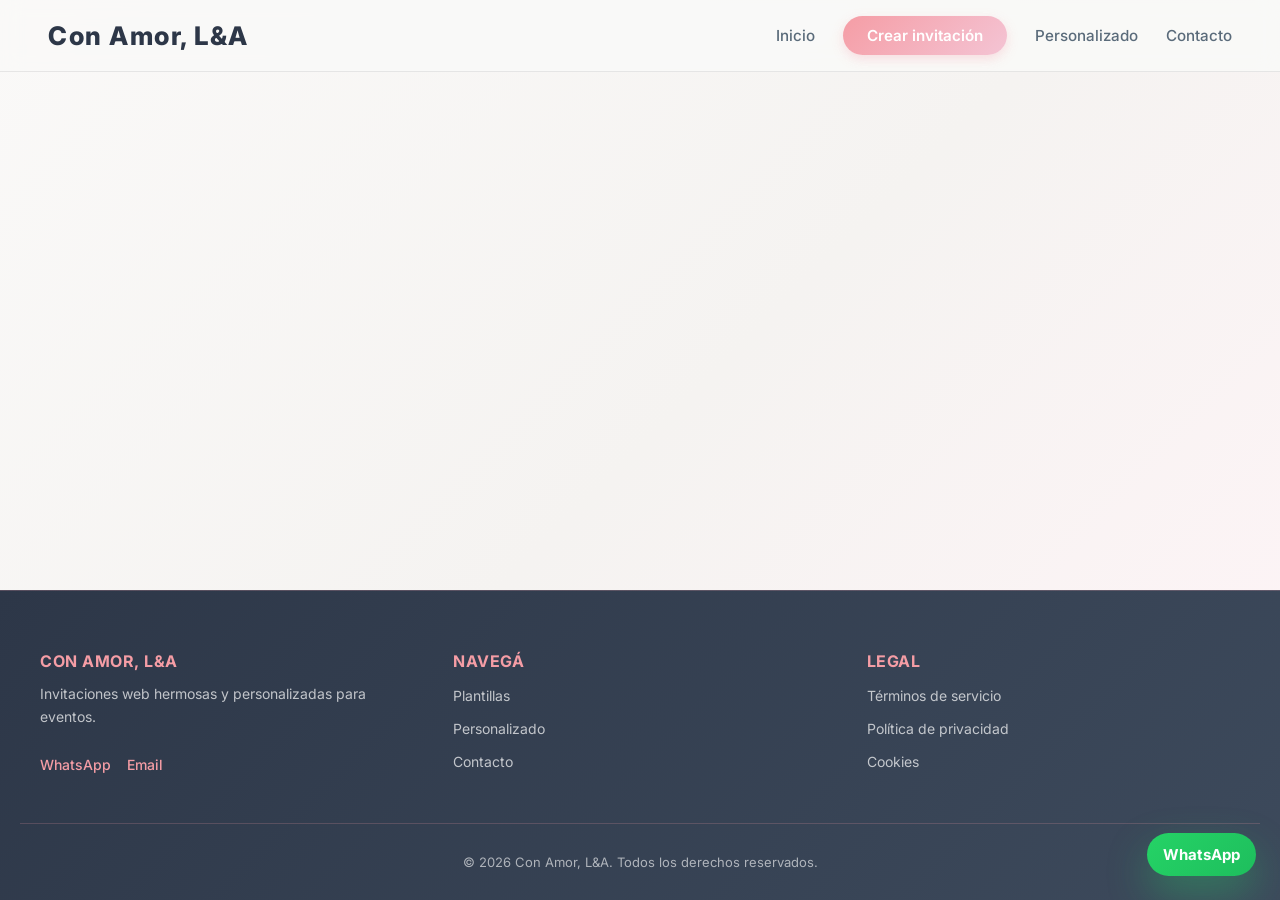
==== commit 7afe2bb0: "mini changes" ====
--- a/index.html
+++ b/index.html
@@ -5,8 +5,8 @@
     <meta name="viewport" content="width=device-width, initial-scale=1.0" />
     <title>Con Amor, L&A Invitaciones</title>
     <link rel="shortcut icon" href="/assets/logos/favicon.webp" type="image/x-icon">
-    <script type="module" crossorigin src="/assets/index-D4YptTwF.js"></script>
-    <link rel="stylesheet" crossorigin href="/assets/index-DTdGAmiw.css">
+    <script type="module" crossorigin src="/assets/index-DHUvXOgT.js"></script>
+    <link rel="stylesheet" crossorigin href="/assets/index-DAJwLtWY.css">
   </head>
   <body>
     <div id="root"></div>
--- a/assets/index-DAJwLtWY.css
+++ b/assets/index-DAJwLtWY.css
@@ -0,0 +1 @@
+@import "https://fonts.googleapis.com/css2?family=Inter:wght@400;500;600;700;800&display=swap";:root{--lightningcss-light:initial;--lightningcss-dark: ;color-scheme:light;--bg:#faf9f8;--bg-alt:#f5f3f1;--text:#2d3748;--text-light:#5a6b7a;--accent:#f59da5;--accent-light:#f4c4d4;--accent-soft:#f59da526;--border:#00000014;--shadow:0 20px 60px #00000014}*{box-sizing:border-box}html{scroll-behavior:smooth;scrollbar-width:thin;scrollbar-color:#f59da599 transparent;cursor:default}html::selection{color:#fff;background:#f59da599}::-webkit-scrollbar{width:10px}::-webkit-scrollbar-track{background:0 0}::-webkit-scrollbar-thumb{background:#f59da599 padding-box padding-box;border:2px solid #0000;border-radius:5px}::-webkit-scrollbar-thumb:hover{background:#f59da5e6 padding-box padding-box}body{color:var(--text);background:linear-gradient(135deg,#faf9f8 0%,#f5f3f1 50%,#fff4f7 100%);min-height:100vh;margin:0;font-family:Inter,sans-serif}button,input,textarea{font:inherit}button{cursor:pointer}.app-shell{position:relative;overflow:hidden}.topbar{z-index:20;-webkit-backdrop-filter:blur(20px);backdrop-filter:blur(20px);background:#080e19b8;border-bottom:1px solid #ffffff0d;justify-content:space-between;align-items:center;padding:22px clamp(24px,4vw,64px);display:flex;position:sticky;top:0}.brand span{letter-spacing:.08em;font-size:1.2rem;font-weight:800}.brand small{color:var(--muted);margin-top:4px;display:block}.main-nav{gap:24px;display:flex}.main-nav a{color:var(--muted);text-decoration:none;transition:color .2s}.main-nav a:hover,.main-nav a:focus-visible{color:#fff}.section{padding:clamp(72px,8vw,120px) clamp(24px,4vw,64px)}.section-header{flex-wrap:wrap;justify-content:space-between;align-items:flex-end;gap:16px;margin-bottom:40px;display:flex}.section-label{text-transform:uppercase;letter-spacing:.24em;color:#a5b4fc;font-size:.85rem;display:inline-flex}.section-header h2,.hero-copy h1,.custom-card h3,.contact-card h3,.visual-card h2{margin:0}.section-header h2{font-size:clamp(2rem,2.8vw,3.4rem);line-height:1.02}.btn{border:none;border-radius:999px;align-items:center;gap:10px;padding:16px 26px;font-weight:600;transition:transform .2s,box-shadow .2s;display:inline-flex}.btn:hover{transform:translateY(-1px)}.btn-primary{color:#fff;background:linear-gradient(135deg,#8b5cf6,#22d3ee)}.btn-secondary{color:#fff;background:#ffffff0f;box-shadow:inset 0 0 0 1px #ffffff14}.btn-tertiary{color:#fff;background:#ffffff14}.btn-outline{color:var(--text);background:0 0;border:1px solid #ffffff29}.btn-reset{color:var(--muted);background:0 0;border:1px solid #ffffff1f;padding:14px 22px}.hero{grid-template-columns:1.1fr .9fr;align-items:center;gap:40px;min-height:calc(100vh - 88px);display:grid}.hero-copy{max-width:620px}.eyebrow{color:#8b8dc2;letter-spacing:.16em;text-transform:uppercase;margin-bottom:20px;font-size:.78rem;display:inline-block}.hero-copy h1{font-size:clamp(3rem,5vw,4.8rem);line-height:.95}.hero-copy p{max-width:580px;color:var(--muted);margin-top:24px;font-size:1.05rem;line-height:1.8}.hero-actions{flex-wrap:wrap;gap:16px;margin-top:36px;display:flex}.hero-visual{justify-content:center;display:flex}.visual-card{width:min(100%,520px);box-shadow:var(--shadow);background:linear-gradient(#ffffff12,#ffffff05);border:1px solid #ffffff14;border-radius:36px;padding:36px}.visual-tag{color:#d8b4fe;background:#7c3aed26;border-radius:999px;margin-bottom:26px;padding:10px 16px;font-size:.85rem;display:inline-flex}.visual-card h2{font-size:clamp(2rem,2.5vw,2.75rem);line-height:1.05}.visual-card p{color:var(--muted);margin-top:18px;line-height:1.75}.feature-grid{grid-template-columns:1fr 1fr;gap:18px;margin-top:28px;display:grid}.feature-grid strong{margin-bottom:8px;font-size:1rem;display:block}.section-templates{background:#ffffff05;border-top:1px solid #ffffff0d;border-bottom:1px solid #ffffff0d}.templates-grid{grid-template-columns:repeat(3,minmax(0,1fr));gap:28px;display:grid}.template-card{box-shadow:var(--shadow);border:1px solid #ffffff14;border-radius:30px;flex-direction:column;justify-content:space-between;min-height:520px;padding:28px;display:flex}.template-badge{color:#fff;border-radius:999px;margin-bottom:18px;padding:10px 16px;font-size:.92rem;display:inline-flex}.template-card h3{margin-bottom:14px;font-size:1.35rem}.template-card p{color:inherit;opacity:.78;margin-bottom:28px;line-height:1.75}.template-inputs{gap:18px;margin-bottom:24px;display:grid}.template-inputs label{color:#ffffffc7;gap:10px;font-size:.95rem;display:grid}.template-inputs input[type=text],.template-inputs input[type=color],.template-inputs textarea,.contact-form input,.contact-form textarea{color:#f8fafc;background:#ffffff0d;border:none;border-radius:18px;outline:none;width:100%;padding:14px 16px}.template-actions{flex-wrap:wrap;gap:12px;margin-bottom:24px;display:flex}.template-preview{color:#ffffffc7;border-top:1px solid #ffffff14;justify-content:space-between;align-items:center;gap:10px;padding-top:18px;display:flex}.preview-chip{color:#fff;border-radius:999px;padding:10px 16px;font-size:.95rem}.template-note{color:var(--muted);max-width:720px;margin-top:24px}.section-custom{position:relative}.section-content{grid-template-columns:1.1fr .9fr;align-items:center;gap:32px;display:grid}.section-custom p,.contact-card p{max-width:620px;color:var(--muted);line-height:1.8}.section-custom ul{gap:12px;margin-top:24px;padding:0;list-style:none;display:grid}.section-custom li{padding-left:22px;position:relative}.section-custom li:before{content:"•";color:var(--accent);position:absolute;left:0}.custom-card{box-shadow:var(--shadow);background:#ffffff0d;border:1px solid #ffffff14;border-radius:32px;padding:34px}.custom-card h3{margin-bottom:16px}.contact-grid{grid-template-columns:1.1fr .9fr;gap:28px;display:grid}.contact-card{box-shadow:var(--shadow);background:#ffffff0a;border:1px solid #ffffff14;border-radius:32px;padding:32px}.contact-detail{flex-direction:column;gap:6px;margin-top:18px;display:flex}.contact-detail a,.contact-detail span{color:#dbeafe;text-decoration:none}.contact-form label{color:var(--muted);margin-bottom:18px;display:block}.contact-form input,.contact-form textarea{width:100%;min-height:52px}.contact-form textarea{resize:vertical;min-height:140px}.whatsapp-float{z-index:30;color:#fff;background:linear-gradient(135deg,#25d366,#1ebe5d);border-radius:999px;padding:16px 20px;font-weight:700;text-decoration:none;position:fixed;bottom:24px;right:24px;box-shadow:0 18px 40px #11182747}.footer{color:var(--muted);justify-content:space-between;align-items:center;gap:12px;padding:32px clamp(24px,4vw,64px);display:flex}@media (width<=1100px){.hero,.section-content,.contact-grid,.templates-grid{grid-template-columns:1fr}.topbar{flex-direction:column;align-items:flex-start}.main-nav{flex-wrap:wrap;gap:16px}}@media (width<=720px){.section{padding:60px 20px}.hero-copy h1{font-size:2.7rem}.visual-card,.template-card,.custom-card,.contact-card{border-radius:24px}.template-card{min-height:auto}.template-actions{flex-direction:column}}._header_4uyhb_1{z-index:20;-webkit-backdrop-filter:blur(10px);backdrop-filter:blur(10px);background:#faf9f8d9;border-bottom:1px solid #00000014;justify-content:space-between;align-items:center;padding:16px clamp(16px,4vw,48px);display:flex;position:sticky;top:0}._brand_4uyhb_27{flex-direction:column;gap:2px;display:flex}._brandButton_4uyhb_39{cursor:pointer;text-align:left;background:0 0;border:none;padding:0;font-family:inherit;transition:opacity .2s}._brandButton_4uyhb_39:hover{opacity:.8}._brand_4uyhb_27 strong{letter-spacing:.06em;color:#2d3748;font-size:clamp(1.2rem,3vw,1.6rem);font-weight:800;display:block}._brand_4uyhb_27 span{color:#5a6b7a;font-size:clamp(.75rem,1.8vw,.9rem);font-weight:500;display:block}._menuToggle_4uyhb_97{cursor:pointer;background:0 0;border:none;flex-direction:column;gap:5px;padding:6px;display:none}._menuToggle_4uyhb_97 span{transform-origin:50%;background:#2d3748;width:22px;height:2.5px;transition:all .3s cubic-bezier(.4,0,.2,1);display:block}._menuOpen_4uyhb_137 span:first-child{transform:rotate(45deg)translateY(10px)}._menuOpen_4uyhb_137 span:nth-child(2){opacity:0}._menuOpen_4uyhb_137 span:nth-child(3){transform:rotate(-45deg)translateY(-10px)}._nav_4uyhb_161{flex-wrap:nowrap;align-items:center;gap:28px;display:flex}._navButton_4uyhb_175{color:#5a6b7a;cursor:pointer;background:0 0;border:none;padding:0;font-family:inherit;font-size:.95rem;font-weight:500;text-decoration:none;transition:all .2s;position:relative}._navButton_4uyhb_175:after{content:"";background:#f59da5;width:0;height:2px;transition:width .2s;position:absolute;bottom:-4px;left:0}._navButton_4uyhb_175:hover{color:#2d3748}._navButton_4uyhb_175:hover:after{width:100%}._navButtonPrimary_4uyhb_241{background:linear-gradient(135deg,#f59da5 0%,#f4c4d4 100%);border:none;border-radius:24px;padding:10px 24px;font-weight:600;box-shadow:0 4px 12px #f59da54d;color:#fff!important}._navButtonPrimary_4uyhb_241:hover{background:linear-gradient(135deg,#e88a93 0%,#f0b0c4 100%);transform:translateY(-2px);box-shadow:0 6px 16px #f59da566;color:#fff!important}._navButtonPrimary_4uyhb_241:after{display:none}@media (width<=768px){._header_4uyhb_1{padding:14px clamp(12px,4vw,40px)}._brand_4uyhb_27 strong{font-size:1.1rem}._brand_4uyhb_27 span{font-size:.75rem}._menuToggle_4uyhb_97{z-index:21;display:flex}._nav_4uyhb_161{background:#faf9f8fa;border-bottom:1px solid #00000014;flex-direction:column;gap:12px;max-height:0;margin-top:-1px;padding:0;transition:max-height .4s cubic-bezier(.4,0,.2,1),padding .4s cubic-bezier(.4,0,.2,1);position:absolute;top:100%;left:0;right:0;overflow:hidden}._navOpen_4uyhb_351{max-height:300px;padding:16px clamp(12px,4vw,40px)}._navButton_4uyhb_175{padding:8px 0;font-size:.9rem;display:block}._navButton_4uyhb_175:after{display:none}._navButton_4uyhb_175:hover{color:#f59da5;padding-left:8px}._navButtonPrimary_4uyhb_241{text-align:center;width:100%;margin-top:8px;padding:12px 24px}}._hero_1vr9b_1{grid-template-columns:1.1fr .9fr;align-items:center;gap:40px;min-height:100dvh;margin-top:-88px;padding:calc(clamp(40px,6vw,80px) + 88px) clamp(24px,4vw,64px) clamp(40px,6vw,80px);display:grid;position:relative;overflow:hidden}._copy_1vr9b_27{z-index:2;max-width:620px;animation:.8s ease-out _fadeInLeft_1vr9b_1;position:relative}@keyframes _fadeInLeft_1vr9b_1{0%{opacity:0;transform:translate(-30px)}to{opacity:1;transform:translate(0)}}@keyframes _fadeInUp_1vr9b_1{0%{opacity:0;transform:translateY(30px)}to{opacity:1;transform:translateY(0)}}@keyframes _typewriting_1vr9b_1{0%{width:0}25%{width:100%}50%{width:100%}75%{width:0}to{width:0}}@keyframes _blink-cursor_1vr9b_1{0%,50%{border-color:#f59da5}51%,to{border-color:#0000}}._tag_1vr9b_139{color:#f59da5;letter-spacing:.16em;text-transform:uppercase;white-space:nowrap;border-right:2px solid #f59da5;max-width:fit-content;margin-bottom:20px;font-size:.78rem;font-weight:600;animation:1s ease-out .1s both _fadeInUp_1vr9b_1,6s steps(35,end) infinite _typewriting_1vr9b_1,1s infinite _blink-cursor_1vr9b_1;display:inline-block;overflow:hidden}._copy_1vr9b_27 h1{color:#2d3748;-webkit-text-fill-color:transparent;background:linear-gradient(135deg,#2d3748,#f59da5);-webkit-background-clip:text;background-clip:text;margin:0;font-size:clamp(2.2rem,5vw,4rem);line-height:1.1;animation:1s ease-out .2s both _fadeInUp_1vr9b_1}._copy_1vr9b_27 p{color:#5a6b7a;max-width:580px;margin-top:24px;font-size:1.05rem;line-height:1.8;animation:1s ease-out .4s both _fadeInUp_1vr9b_1}._actions_1vr9b_217{flex-wrap:wrap;gap:16px;margin-top:36px;animation:1s ease-out .6s both _fadeInUp_1vr9b_1;display:flex}._primary_1vr9b_233,._secondary_1vr9b_235{cursor:pointer;border:none;border-radius:12px;align-items:center;padding:16px 28px;font-weight:600;text-decoration:none;transition:all .3s cubic-bezier(.4,0,.2,1);display:inline-flex;position:relative;overflow:hidden}._primary_1vr9b_233:before,._secondary_1vr9b_235:before{content:"";background:linear-gradient(90deg,#0000,#fff3,#0000);width:100%;height:100%;transition:left .5s;position:absolute;top:0;left:-100%}._primary_1vr9b_233:hover:before,._secondary_1vr9b_235:hover:before{left:100%}._primary_1vr9b_233{color:#fff;background:linear-gradient(135deg,#f59da5,#f4c4d4);transform:translateY(0);box-shadow:0 10px 30px #f59da54d}._primary_1vr9b_233:hover{transform:translateY(-3px)scale(1.02);box-shadow:0 15px 40px #f59da566}._secondary_1vr9b_235{color:#2d3748;background:0 0;border:2px solid #f59da5;transform:translateY(0)}._secondary_1vr9b_235:hover{background:#f59da51a;border-color:#f4c4d4;transform:translateY(-3px)scale(1.02)}._visual_1vr9b_347{z-index:2;justify-content:center;animation:.8s ease-out _fadeInRight_1vr9b_1;display:flex;position:relative}@keyframes _fadeInRight_1vr9b_1{0%{opacity:0;transform:translate(30px)}to{opacity:1;transform:translate(0)}}._card_1vr9b_385{background:linear-gradient(135deg,#f59da51a,#f4c4d41a);border:2px solid #f59da533;border-radius:24px;width:min(100%,520px);padding:36px;transition:all .3s cubic-bezier(.4,0,.2,1);animation:4s ease-in-out infinite _subtleFloat_1vr9b_1;position:relative;overflow:hidden;box-shadow:0 20px 60px #00000014}._card_1vr9b_385:before{content:"";background:linear-gradient(45deg,#0000,#f59da51a,#0000);width:200%;height:200%;animation:3s ease-in-out infinite _shimmer_1vr9b_1;position:absolute;top:-50%;left:-50%}@keyframes _shimmer_1vr9b_1{0%,to{transform:translate(-100%)translateY(-100%)rotate(45deg)}50%{transform:translate(100%)translateY(100%)rotate(45deg)}}@keyframes _subtleFloat_1vr9b_1{0%,to{transform:translateY(0)}50%{transform:translateY(-8px)}}._card_1vr9b_385:hover{border-color:#f59da54d;transform:translateY(-8px)scale(1.02);box-shadow:0 30px 80px #f59da526}._pill_1vr9b_481{z-index:1;background:#f59da526;border-radius:999px;justify-content:center;align-items:center;margin-bottom:26px;padding:8px;font-weight:600;transition:all .3s;display:inline-flex;position:relative}._pill_1vr9b_481:hover{background:#f59da540;transform:scale(1.1)}._pill_1vr9b_481 img{object-fit:contain;width:clamp(50px,12vw,75px);height:clamp(50px,12vw,75px);transition:transform .3s}._pill_1vr9b_481:hover img{transform:rotate(5deg)}._card_1vr9b_385 h2{color:#2d3748;z-index:1;margin:0;font-size:clamp(1.8rem,2.5vw,2.4rem);line-height:1.1;transition:color .3s;position:relative}._card_1vr9b_385:hover h2{color:#f59da5}._card_1vr9b_385 p{color:#5a6b7a;z-index:1;margin-top:18px;line-height:1.75;transition:color .3s;position:relative}._card_1vr9b_385:hover p{color:#4a5b6a}._features_1vr9b_595{z-index:1;grid-template-columns:1fr 1fr;gap:18px;margin-top:28px;display:grid;position:relative}._features_1vr9b_595 strong{color:#2d3748;margin-bottom:8px;font-size:1rem;transition:color .3s;display:block}._features_1vr9b_595 div:hover strong{color:#f59da5;transform:translate(3px)}._features_1vr9b_595 div{transition:transform .3s}._features_1vr9b_595 div:hover{transform:translateY(-2px)}@media (width<=1100px){._hero_1vr9b_1{text-align:center;grid-template-columns:1fr;gap:60px;min-height:auto}._copy_1vr9b_27{max-width:100%;margin:0 auto}._visual_1vr9b_347{order:2;justify-content:center}._actions_1vr9b_217{flex-direction:column;justify-content:center;align-items:center}}@media (width<=720px){._hero_1vr9b_1{gap:40px;min-height:auto;margin-top:-88px;padding:112px 20px 60px}._copy_1vr9b_27{text-align:center;max-width:100%}._copy_1vr9b_27 h1{margin-bottom:20px;font-size:clamp(2rem,8vw,2.8rem);line-height:1.2}._copy_1vr9b_27 p{max-width:100%;margin-top:20px;font-size:1.1rem}._tag_1vr9b_139{margin-bottom:16px;font-size:.75rem}._actions_1vr9b_217{flex-direction:column;align-items:stretch;gap:12px;margin-top:32px}._primary_1vr9b_233,._secondary_1vr9b_235{border-radius:12px;justify-content:center;width:100%;padding:16px 24px;font-size:1rem}._card_1vr9b_385{border-radius:20px;width:100%;max-width:400px;margin:0 auto;padding:28px}._card_1vr9b_385 h2{font-size:clamp(1.6rem,5vw,2rem)}._card_1vr9b_385 p{margin-top:16px;font-size:.95rem}._features_1vr9b_595{gap:16px;margin-top:24px}._features_1vr9b_595 strong{font-size:.95rem}._pill_1vr9b_481 img{width:clamp(45px,10vw,60px);height:clamp(45px,10vw,60px)}}@media (width<=480px){._hero_1vr9b_1{gap:32px;padding:108px 16px 50px}._copy_1vr9b_27 h1{font-size:clamp(1.8rem,9vw,2.4rem)}._copy_1vr9b_27 p{font-size:1rem}._card_1vr9b_385{border-radius:16px;padding:24px}._primary_1vr9b_233,._secondary_1vr9b_235{padding:14px 20px;font-size:.95rem}}._card_1ktcc_1{cursor:pointer;border:2px solid #ffffff4d;border-radius:16px;flex-direction:column;justify-content:flex-start;gap:16px;min-height:280px;padding:24px;transition:all .3s cubic-bezier(.4,0,.2,1);display:flex;overflow:hidden;box-shadow:0 10px 30px #0000001a}._card_1ktcc_1:hover{border-color:#ffffff80;transform:translateY(-8px);box-shadow:0 20px 50px #00000026}._content_1ktcc_22{flex-direction:column;flex:1;gap:8px;display:flex}._imageArea_1ktcc_29{text-align:center;background:#ffffff1a;border-radius:12px;justify-content:center;align-items:center;height:140px;margin:-24px -24px 0;font-size:clamp(48px,12vw,80px);animation:3s ease-in-out infinite _gentle-float_1ktcc_1;display:flex;overflow:hidden}._imageArea_1ktcc_29:has(._thumb_1ktcc_43){animation:none}._thumb_1ktcc_43{object-fit:cover;width:100%;height:100%;display:block}@keyframes _gentle-float_1ktcc_1{0%,to{transform:translateY(0)}50%{transform:translateY(-8px)}}._card_1ktcc_1 h3{margin:0;font-size:clamp(1.1rem,2.5vw,1.4rem);font-weight:700}._explanation_1ktcc_69{opacity:.85;flex:1;margin:0;font-size:.9rem;line-height:1.5}._badge_1ktcc_77{color:#fff;border-radius:12px;margin-bottom:4px;padding:8px 14px;font-size:.85rem;font-weight:600;display:inline-flex}._description_1ktcc_87{opacity:.85;margin-bottom:16px;font-size:.95rem;line-height:1.6}._footer_1ktcc_94{justify-content:flex-start;margin-top:16px;display:flex}._link_1ktcc_100{color:inherit;background:#00000014;border-radius:10px;align-self:flex-start;align-items:center;gap:6px;padding:12px 18px;font-weight:600;text-decoration:none;transition:all .2s;display:inline-flex}._link_1ktcc_100:hover{background:#0000001f;transform:translate(4px)}._button_1ktcc_119{cursor:pointer;font-family:inherit;font-weight:600;font-size:inherit;opacity:.9;border:none;border-radius:10px;align-self:flex-start;align-items:center;gap:6px;padding:12px 18px;transition:all .2s;display:inline-flex}._button_1ktcc_119:hover{opacity:1;transform:translate(4px);box-shadow:0 4px 12px #00000026}._button_1ktcc_119:active{transform:translate(2px)}@media (width<=720px){._card_1ktcc_1{border-radius:12px;min-height:auto;padding:20px}._imageArea_1ktcc_29{margin-bottom:12px;font-size:48px}._card_1ktcc_1 h3{font-size:1.1rem}}._section_keigm_1{background:linear-gradient(135deg,#f59da50d,#f4c4d40d);border-top:2px solid #f59da526;border-bottom:2px solid #f59da526;padding:clamp(72px,8vw,120px) clamp(24px,4vw,64px);animation:.8s ease-out .2s both _fadeIn_keigm_1}@keyframes _fadeIn_keigm_1{0%{opacity:0;transform:translateY(20px)}to{opacity:1;transform:translateY(0)}}._header_keigm_39{flex-wrap:wrap;justify-content:space-between;align-items:flex-end;gap:16px;margin-bottom:40px;display:flex}._label_keigm_57{text-transform:uppercase;letter-spacing:.24em;color:#f59da5;font-size:.85rem;font-weight:700;display:inline-flex}._header_keigm_39 h2{color:#2d3748;margin:0;font-size:clamp(2rem,2.8vw,3.4rem);line-height:1.02}._subtitle_keigm_89{color:#5a6b7a;margin-top:8px;font-size:1rem}._viewAll_keigm_101{color:#fff;background:linear-gradient(135deg,#f59da5,#f4c4d4);border-radius:12px;align-items:center;gap:8px;padding:12px 20px;font-weight:600;text-decoration:none;transition:all .2s;display:inline-flex}._viewAll_keigm_101:hover{transform:translateY(-2px);box-shadow:0 8px 20px #f59da54d}._grid_keigm_137{grid-template-columns:repeat(3,minmax(0,1fr));gap:28px;margin:0;padding:0;list-style:none;display:grid}._cardItem_keigm_155{display:contents}._note_keigm_163{color:#5a6b7a;max-width:720px;margin-top:24px}@media (width<=1100px){._grid_keigm_137{grid-template-columns:1fr}._header_keigm_39{flex-direction:column;align-items:flex-start}}@media (width<=720px){._section_keigm_1{padding:50px 20px}._header_keigm_39{margin-bottom:30px}._grid_keigm_137{gap:20px}}._customSection_c8y07_1{padding:clamp(60px,8vw,120px) clamp(24px,4vw,64px);animation:.8s ease-out .4s both _fadeIn_c8y07_1}@keyframes _fadeIn_c8y07_1{0%{opacity:0;transform:translateY(20px)}to{opacity:1;transform:translateY(0)}}._header_c8y07_11{margin-bottom:40px}._label_c8y07_15{text-transform:uppercase;letter-spacing:.24em;color:#f59da5;font-size:.85rem;font-weight:700;display:inline-flex}._header_c8y07_11 h2{color:#2d3748;margin:12px 0 0;font-size:clamp(2rem,2.8vw,3rem);line-height:1.1}._content_c8y07_31 p{color:#5a6b7a;max-width:620px;margin-bottom:24px;font-size:1rem;line-height:1.8}._list_c8y07_39{gap:14px;margin:0;padding:0;list-style:none;display:grid}._list_c8y07_39 li{color:#2d3748;padding-left:28px;position:relative}._list_c8y07_39 li:before{content:"☑";color:#f59da5;font-size:1.1rem;font-weight:700;position:absolute;left:0}._card_c8y07_62{background:linear-gradient(135deg,#f59da51a,#f4c4d41a);border:2px solid #f59da533;border-radius:20px;margin-top:40px;padding:36px;animation:.8s ease-out .5s both _slideUp_c8y07_1;box-shadow:0 10px 30px #00000014}@keyframes _slideUp_c8y07_1{0%{opacity:0;transform:translateY(30px)}to{opacity:1;transform:translateY(0)}}._card_c8y07_62 h3{color:#2d3748;margin-top:0;margin-bottom:16px;font-size:1.4rem}._card_c8y07_62 p{color:#5a6b7a;margin-bottom:24px;line-height:1.75}._button_c8y07_90{color:#fff;background:linear-gradient(135deg,#f59da5,#f4c4d4);border-radius:12px;align-items:center;gap:8px;padding:14px 28px;font-weight:600;text-decoration:none;transition:all .2s;display:inline-flex}._button_c8y07_90:hover{transform:translateY(-2px);box-shadow:0 10px 25px #f59da54d}@media (width<=720px){._customSection_c8y07_1{padding:40px 20px}._card_c8y07_62{border-radius:16px;padding:24px}._button_c8y07_90{justify-content:center;width:100%;padding:14px 20px}}._section_lrqix_1{background:linear-gradient(135deg,#f59da514,#f4c4d414);border-top:1px solid #f59da51a;padding:80px 20px}._header_lrqix_7{text-align:center;margin-bottom:60px}._label_lrqix_12{color:#f59da5;text-transform:uppercase;letter-spacing:.5px;background:#f59da526;border-radius:999px;margin-bottom:12px;padding:6px 16px;font-size:12px;font-weight:600;display:inline-block}._header_lrqix_7 h2{color:#2d3748;margin:0;font-size:clamp(32px,5vw,48px);font-weight:700;line-height:1.2}._grid_lrqix_33{grid-template-columns:minmax(280px,620px);justify-content:center;max-width:1000px;margin:0 auto;display:grid}._infoCard_lrqix_41{background:#fff;border:2px solid #f59da533;border-radius:20px;padding:40px}._infoCard_lrqix_41 h3{color:#f59da5;margin:0 0 16px;font-size:24px;font-weight:700}._infoCard_lrqix_41 p{color:#5a6b7a;margin:0 0 32px;font-size:15px;line-height:1.6}._contactDetail_lrqix_62{flex-direction:column;gap:16px;font-style:normal;display:flex}._contactDetail_lrqix_62 p{color:#5a6b7a;margin:0;font-size:14px}._contactDetail_lrqix_62 strong{color:#2d3748;margin-bottom:4px;font-weight:600;display:block}._contactDetail_lrqix_62 a{color:#f59da5;font-weight:500;text-decoration:none;transition:color .3s}._contactDetail_lrqix_62 a:hover{color:#e86a7b;text-decoration:underline}._contactDetail_lrqix_62 span{color:#2d3748;font-weight:500}._formCard_lrqix_99{background:#fff;border:2px solid #f59da533;border-radius:20px;padding:40px;animation:.6s ease-out .2s both _slideUp_lrqix_1}._formCard_lrqix_99 h3{color:#f59da5;margin:0 0 24px;font-size:24px;font-weight:700}._formCard_lrqix_99 label{color:#2d3748;flex-direction:column;margin-bottom:20px;font-size:14px;font-weight:500;display:flex}._formCard_lrqix_99 input,._formCard_lrqix_99 textarea{color:#2d3748;background:#fff;border:2px solid #f59da533;border-radius:12px;margin-top:8px;padding:12px 16px;font-family:inherit;font-size:14px;transition:all .3s}._formCard_lrqix_99 input:focus,._formCard_lrqix_99 textarea:focus{border-color:#f59da5;outline:none;box-shadow:0 0 0 3px #f59da51a}._formCard_lrqix_99 textarea{resize:vertical;min-height:100px}._button_lrqix_148{color:#fff;cursor:pointer;background:linear-gradient(135deg,#f59da5,#f4c4d4);border:none;border-radius:12px;width:100%;padding:16px 32px;font-size:16px;font-weight:600;transition:all .3s;box-shadow:0 8px 20px #f59da54d}._button_lrqix_148:hover{transform:translateY(-3px);box-shadow:0 12px 30px #f59da566}._button_lrqix_148:active{transform:translateY(-1px)}@media (width<=720px){._section_lrqix_1{padding:60px 20px}._header_lrqix_7{margin-bottom:40px}._header_lrqix_7 h2{font-size:28px}._grid_lrqix_33{grid-template-columns:1fr}._infoCard_lrqix_41,._formCard_lrqix_99{padding:32px 24px}._infoCard_lrqix_41 h3,._formCard_lrqix_99 h3{font-size:20px}._infoCard_lrqix_41 p{margin-bottom:24px}}._section_179bw_1{background:linear-gradient(135deg,#f59da50d,#f4c4d40d);padding:clamp(60px,8vw,120px) clamp(24px,4vw,64px)}._header_179bw_11{flex-wrap:wrap;justify-content:space-between;align-items:flex-end;gap:20px;margin-bottom:40px;display:flex}._label_179bw_29{text-transform:uppercase;letter-spacing:.24em;color:#f59da5;font-size:.85rem;font-weight:700;display:inline-flex}._header_179bw_11 h1{color:#2d3748;margin:0;font-size:clamp(2.2rem,4vw,3.2rem);line-height:1.1}._subtitle_179bw_61{color:#5a6b7a;margin-top:8px;font-size:1rem}._actions_179bw_73{flex-wrap:wrap;align-items:center;gap:12px;display:flex}._filterWrapper_179bw_87{position:relative}._filterButton_179bw_95{color:#2d3748;cursor:pointer;background:#fff;border:1px solid #2d374833;border-radius:12px;padding:12px 18px;font-size:.95rem;font-weight:600;transition:all .2s}._filterButton_179bw_95:hover{transform:translateY(-2px);box-shadow:0 8px 20px #2d37481f}._filterMenu_179bw_129{z-index:12;background:#fff;border:1px solid #2d37481f;border-radius:14px;gap:8px;min-width:180px;padding:10px;display:grid;position:absolute;top:calc(100% + 8px);left:0;box-shadow:0 12px 30px #2d374826}._filterOption_179bw_159{text-align:left;color:#2d3748;background:#f7fafc;border:none;border-radius:10px;padding:10px 12px;font-weight:600}._filterOptionActive_179bw_179{color:#be5f6a;background:#f59da533}._modificationsButtonContainer_179bw_189{align-items:center;display:flex;position:relative}._modificationsButton_179bw_189{color:#fff;cursor:pointer;background:linear-gradient(135deg,#f4c4d4,#f59da5);border:none;border-radius:12px;padding:12px 22px;font-size:.95rem;font-weight:600;transition:all .2s}._modificationsButton_179bw_189:hover{transform:translateY(-2px);box-shadow:0 8px 20px #f4c4d466}._resetButton_179bw_235{color:#fff;cursor:pointer;background:linear-gradient(135deg,#f59da5,#f4c4d4);border:none;border-radius:12px;padding:12px 22px;font-weight:600;transition:all .2s}._resetButton_179bw_235:hover{transform:translateY(-2px);box-shadow:0 8px 20px #f59da54d}._paymentButton_179bw_267{color:#fff;cursor:pointer;background:linear-gradient(135deg,#2d3748,#4a5568);border:none;border-radius:12px;padding:12px 22px;font-size:.95rem;font-weight:600;transition:all .2s}._paymentButton_179bw_267:hover{transform:translateY(-2px);box-shadow:0 8px 20px #2d37484d}._clearButton_179bw_301{color:#fff;cursor:pointer;background:linear-gradient(135deg,#e53e3e,#c53030);border:none;border-radius:12px;min-width:44px;padding:12px 16px;font-size:.95rem;font-weight:600;transition:all .2s}._clearButton_179bw_301:hover{transform:translateY(-2px);box-shadow:0 8px 20px #e53e3e4d}._grid_179bw_337{grid-template-columns:repeat(auto-fill,minmax(300px,1fr));gap:28px;margin:0;padding:0;list-style:none;display:grid}._cardItem_179bw_355{display:contents}._card_179bw_355{cursor:pointer;border:2px solid #ffffff4d;border-radius:16px;flex-direction:column;justify-content:flex-start;gap:16px;min-height:280px;padding:24px;transition:all .3s cubic-bezier(.4,0,.2,1);display:flex;overflow:hidden;box-shadow:0 10px 30px #0000001a}._card_179bw_355:hover{border-color:#ffffff80;transform:translateY(-8px);box-shadow:0 20px 50px #00000026}._selectionMode_179bw_405{cursor:pointer;position:relative}._selectionMode_179bw_405:hover{border-color:#f59da5;transform:translateY(-8px)scale(1.02);box-shadow:0 20px 50px #f59da54d}._selectionIndicator_179bw_427{z-index:10;pointer-events:none;position:absolute;top:12px;right:12px}._selectionCircle_179bw_443{background:#f59da5e6;border:2px solid #fff;border-radius:50%;justify-content:center;align-items:center;width:24px;height:24px;transition:all .3s;display:flex;box-shadow:0 2px 8px #0003}._selectionMode_179bw_405:hover ._selectionCircle_179bw_443{background:#f59da5;transform:scale(1.1);box-shadow:0 4px 12px #f59da566}._selectionCircle_179bw_443:after{content:"";opacity:0;background:#fff;border-radius:50%;width:8px;height:8px;transition:opacity .3s}._selectionMode_179bw_405:hover ._selectionCircle_179bw_443:after{opacity:1}._imageArea_179bw_509{text-align:center;background:#ffffff1a;border-radius:12px;justify-content:center;align-items:center;height:140px;margin:-24px -24px 0;font-size:clamp(48px,12vw,80px);animation:3s ease-in-out infinite _gentle-float_179bw_1;display:flex;overflow:hidden}._imageArea_179bw_509:has(._thumb_179bw_537){animation:none}._thumb_179bw_537{object-fit:cover;width:100%;height:100%;display:block}._content_179bw_559{flex-direction:column;flex:1;gap:8px;display:flex}._eventBadge_179bw_573{background:color-mix(in srgb, var(--event-color) 18%, #fff);color:var(--event-color);border:1px solid color-mix(in srgb, var(--event-color) 38%, #fff);letter-spacing:.03em;border-radius:999px;align-self:flex-start;margin-top:auto;padding:8px 14px;font-size:.82rem;font-weight:700;display:inline-flex}._card_179bw_355 h3{margin:0;font-size:clamp(1.1rem,2.5vw,1.4rem);font-weight:700}._explanation_179bw_613{opacity:.85;flex:1;margin:0;font-size:.9rem;line-height:1.5}._checkoutButton_179bw_629{color:#fff;cursor:pointer;background:linear-gradient(135deg,#f59da5,#f4c4d4);border:none;border-radius:10px;margin-top:auto;padding:10px 16px;font-size:.85rem;font-weight:600;transition:all .3s;box-shadow:0 4px 12px #f59da54d}._checkoutButton_179bw_629:hover{transform:translateY(-2px);box-shadow:0 6px 20px #f59da566}@keyframes _gentle-float_179bw_1{0%,to{transform:translateY(0)}50%{transform:translateY(-8px)}}._note_179bw_685{color:#5a6b7a;max-width:720px;margin-top:32px;font-size:1rem}@media (width<=720px){._section_179bw_1{padding:40px 20px}._header_179bw_11{flex-direction:column;align-items:stretch;margin-bottom:30px}._header_179bw_11 h1{font-size:1.8rem}._actions_179bw_73{flex-direction:column;width:100%}._modificationsButton_179bw_189,._resetButton_179bw_235,._paymentButton_179bw_267,._clearButton_179bw_301,._filterButton_179bw_95,._filterMenu_179bw_129{width:100%}._grid_179bw_337{grid-template-columns:1fr;gap:20px}}._wrapper_1yo06_1{min-height:100vh;padding:24px;transition:background-color .3s,color .3s}._header_1yo06_13{flex-wrap:wrap;justify-content:space-between;align-items:center;gap:16px;margin-bottom:40px;display:flex}._backButton_1yo06_31,._resetButton_1yo06_33{cursor:pointer;background:#0000000d;border:none;border-radius:999px;padding:12px 20px;font-weight:600;transition:all .2s}._backButton_1yo06_31:hover,._resetButton_1yo06_33:hover{background:#0000001a}._header_1yo06_13 h1{margin:0;font-size:clamp(1.8rem,4vw,3rem)}._preview_1yo06_73{justify-content:center;margin-bottom:60px;display:flex}._previewBox_1yo06_85{text-align:center;background:#ffffff80;border:2px solid #00000014;border-radius:24px;width:100%;max-width:500px;padding:40px 24px;animation:.6s ease-out _slideUp_1yo06_1}@keyframes _slideUp_1yo06_1{0%{opacity:0;transform:translateY(30px)}to{opacity:1;transform:translateY(0)}}._imagePlaceholder_1yo06_129{margin-bottom:24px;font-size:80px;animation:2s infinite _bounce_1yo06_1}@keyframes _bounce_1yo06_1{0%,to{transform:translateY(0)}50%{transform:translateY(-10px)}}._previewBox_1yo06_85 h2{margin:16px 0;font-size:clamp(1.5rem,3vw,2rem)}._previewBox_1yo06_85 p{opacity:.85;margin-bottom:24px;font-size:.95rem;line-height:1.6}._clientDataPreview_1yo06_175{text-align:left;background:#f59da51a;border:1px solid #f59da533;border-radius:12px;margin:20px 0;padding:16px}._clientDataPreview_1yo06_175 p{margin:8px 0;font-size:.9rem}._clientDataPreview_1yo06_175 strong{color:#f59da5;font-weight:600}._previewButton_1yo06_213{cursor:pointer;border:none;border-radius:999px;margin-top:24px;padding:14px 28px;font-weight:600;transition:transform .2s,box-shadow .2s}._previewButton_1yo06_213:hover{transform:scale(1.05);box-shadow:0 8px 20px #0000001a}._controls_1yo06_243{background:#fff6;border:1px solid #0000000d;border-radius:24px;max-width:900px;margin:0 auto 60px;padding:32px}._controls_1yo06_243 h3{margin-top:0;margin-bottom:24px;font-size:1.5rem}._grid_1yo06_273{grid-template-columns:repeat(auto-fit,minmax(280px,1fr));gap:20px;display:grid}._field_1yo06_285{gap:8px;display:grid}._field_1yo06_285 label{font-size:.95rem;font-weight:600}._field_1yo06_285 input,._field_1yo06_285 textarea{border:2px solid #0000001a;border-radius:12px;padding:12px 16px;font-family:inherit;transition:border-color .2s}._field_1yo06_285 input:focus,._field_1yo06_285 textarea:focus{border-color:#f59da5;outline:none}._field_1yo06_285 textarea{resize:vertical;min-height:100px}._footer_1yo06_345{text-align:center;color:#0009;padding:20px;font-size:.9rem}@media (width<=720px){._wrapper_1yo06_1{padding:16px}._header_1yo06_13{flex-direction:column;align-items:stretch}._header_1yo06_13 h1{order:-1}._previewBox_1yo06_85{padding:24px 16px}._imagePlaceholder_1yo06_129{font-size:60px}._controls_1yo06_243{padding:20px}._grid_1yo06_273{grid-template-columns:1fr}}._checkout_begor_1{background:linear-gradient(135deg,#f59da50d,#f4c4d40d);min-height:100vh;padding:40px 20px}._container_begor_7{max-width:1400px;margin:0 auto}._stickyPrice_begor_12{color:#fff;z-index:100;background:linear-gradient(135deg,#f59da5,#f4c4d4);border-radius:12px;justify-content:space-between;align-items:center;margin-bottom:24px;padding:16px 24px;display:flex;position:sticky;top:20px;box-shadow:0 8px 24px #f59da54d}._stickyPriceLabel_begor_27{font-size:1rem;font-weight:600}._stickyPriceAmount_begor_32{font-size:1.4rem;font-weight:700}._header_begor_37{margin-bottom:40px}._backButton_begor_41{color:#f59da5;cursor:pointer;background:0 0;border:none;margin-bottom:16px;font-size:1rem;transition:color .3s}._backButton_begor_41:hover{color:#f4c4d4}._header_begor_37 h1{color:#2d3748;margin:0;font-size:clamp(2rem,4vw,3rem)}._content_begor_61{grid-template-columns:1fr 400px;align-items:start;gap:40px;display:grid}._mainContent_begor_68{flex-direction:column;gap:40px;display:flex}._previewBadge_begor_74{color:#059669;background:linear-gradient(135deg,#22c55e1a,#10b9811a);border:2px solid #22c55e4d;border-radius:12px;align-items:center;gap:8px;margin-bottom:24px;padding:12px 20px;font-size:.95rem;font-weight:600;display:inline-flex;box-shadow:0 4px 12px #22c55e1a}._templateDetails_begor_89 h2,._clientForm_begor_90 h2{color:#2d3748;margin:0 0 24px;font-size:1.5rem}._templateCard_begor_96{border-radius:16px;align-items:center;gap:20px;padding:24px;transition:transform .3s;display:flex;box-shadow:0 10px 30px #0000001a}._templateCard_begor_96:hover{transform:translateY(-4px)}._templateImage_begor_110{background:#ffffff1a;border-radius:12px;flex-shrink:0;justify-content:center;align-items:center;width:80px;height:80px;font-size:4rem;display:flex;overflow:hidden}._templateThumb_begor_123{object-fit:cover;width:100%;height:100%;display:block}._templateInfo_begor_130 h3{margin:0 0 8px;font-size:1.3rem}._templateInfo_begor_130 p{opacity:.8;margin:0;line-height:1.5}._formGrid_begor_141{grid-template-columns:repeat(auto-fit,minmax(280px,1fr));gap:24px;display:grid}._formSectionTitle_begor_147{grid-column:1/-1;margin-top:8px}._formSectionTitle_begor_147 span{text-transform:uppercase;letter-spacing:.08em;color:#be5f6a;background:#f59da524;border-radius:999px;padding:6px 12px;font-size:.78rem;font-weight:700;display:inline-flex}._formGroup_begor_164{flex-direction:column;display:flex}._formGroup_begor_164 label{color:#2d3748;margin-bottom:8px;font-weight:600}._formGroup_begor_164 input,._formGroup_begor_164 select,._formGroup_begor_164 textarea{border:2px solid #e2e8f0;border-radius:8px;padding:12px;font-family:inherit;font-size:1rem;transition:border-color .3s}._formGroup_begor_164 input:focus,._formGroup_begor_164 select:focus,._formGroup_begor_164 textarea:focus{border-color:#f59da5;outline:none}._formGroup_begor_164 textarea{resize:none;min-height:100px}._sidebar_begor_198{flex-direction:column;gap:32px;display:flex;position:sticky;top:100px}._orderSummary_begor_206{background:#fff;border-radius:16px;padding:24px;box-shadow:0 10px 30px #0000001a}._orderSummaryMobile_begor_213,._paymentSectionMobile_begor_217{display:none}._orderSummary_begor_206 h2{color:#2d3748;margin:0 0 20px;font-size:1.3rem}._summaryItem_begor_227{color:#5a6b7a;justify-content:space-between;margin-bottom:16px;display:flex}._priceDisplay_begor_234{align-items:center;gap:8px;display:flex}._originalPrice_begor_240{color:#a0aec0;font-size:.9rem;text-decoration:line-through}._discountedPrice_begor_246{color:#f59da5;font-size:1rem;font-weight:600}._divider_begor_252{background:#f59da533;height:1px;margin:16px 0}._discountSection_begor_258{background:linear-gradient(135deg,#f59da51a,#f4c4d41a);border:1.5px dashed #f59da54d;border-radius:8px;margin:12px 0;padding:12px}._discountCheckbox_begor_266{cursor:pointer;-webkit-user-select:none;user-select:none;color:#2d3748;align-items:center;gap:10px;font-size:.9rem;font-weight:500;transition:all .2s;display:flex}._discountCheckbox_begor_266:hover{color:#f59da5}._discountCheckbox_begor_266 input[type=checkbox]{accent-color:#f59da5;cursor:pointer;border:2px solid #f59da54d;border-radius:4px;width:18px;height:18px;transition:all .2s}._discountCheckbox_begor_266 input[type=checkbox]:checked{background-color:#f59da5;border-color:#f59da5}._discountCheckbox_begor_266 input[type=checkbox]:hover{border-color:#f59da5;box-shadow:0 0 0 3px #f59da51a}._guestSystemCheckbox_begor_302{cursor:pointer;-webkit-user-select:none;user-select:none;background:linear-gradient(135deg,#f59da514,#f4c4d414);border:1.5px solid #f59da533;border-radius:8px;align-items:center;gap:12px;padding:12px;transition:all .2s;display:flex}._guestSystemCheckbox_begor_302:hover{background:linear-gradient(135deg,#f59da51f,#f4c4d41f);border-color:#f59da566}._guestSystemCheckbox_begor_302 input[type=checkbox]{accent-color:#f59da5;cursor:pointer;border:2px solid #f59da54d;border-radius:4px;flex-shrink:0;width:20px;height:20px;transition:all .2s}._guestSystemCheckbox_begor_302 input[type=checkbox]:checked{background-color:#f59da5;border-color:#f59da5}._guestSystemCheckbox_begor_302 input[type=checkbox]:hover{border-color:#f59da5;box-shadow:0 0 0 3px #f59da51a}._guestSystemLabel_begor_341{flex-direction:column;flex:1;gap:2px;display:flex}._guestSystemLabel_begor_341 span:first-child{color:#2d3748;font-size:.95rem;font-weight:600}._guestSystemPrice_begor_354{color:#f59da5;font-size:.85rem;font-weight:700}._total_begor_360{color:#2d3748;justify-content:space-between;font-size:1.2rem;font-weight:700;display:flex}._totalAmount_begor_368{color:#f59da5}._paymentInfo_begor_372{background:#fff;border-radius:16px;padding:24px;box-shadow:0 10px 30px #0000001a}._paymentInfo_begor_372 h3{color:#2d3748;margin:0 0 16px;font-size:1.1rem}._bankDetails_begor_385 p{color:#5a6b7a;margin:8px 0;font-size:.9rem}._bankDetails_begor_385 strong{color:#2d3748}._actions_begor_395{flex-direction:column;gap:20px;display:flex}._contactButton_begor_401{color:#fff;cursor:pointer;text-align:center;background:linear-gradient(135deg,#f4c4d4,#f59da5);border:none;border-radius:12px;padding:16px;font-weight:600;transition:all .3s}._contactButton_begor_401:hover{transform:translateY(-2px);box-shadow:0 8px 20px #f59da54d}._receiptSection_begor_418{flex-direction:column;gap:8px;display:flex}._receiptLabel_begor_424{color:#2d3748;cursor:pointer;font-weight:600}._receiptInputWrapper_begor_430{cursor:pointer;box-sizing:border-box;background:linear-gradient(135deg,#f59da50d,#f4c4d40d);border:2px dashed #e2e8f0;border-radius:12px;justify-content:center;align-items:center;width:100%;padding:16px;transition:all .3s;display:flex;position:relative}._receiptInputWrapper_begor_430:hover{background:linear-gradient(135deg,#f59da51a,#f4c4d41a);border-color:#f59da5}._receiptInput_begor_430{opacity:0;cursor:pointer;width:100%;height:100%;position:absolute;top:0;left:0}._receiptPlaceholder_begor_460{color:#5a6b7a;pointer-events:none;font-size:.95rem}._fileName_begor_466{color:#5a6b7a;margin:4px 0 0;font-size:.85rem}._submitButton_begor_472{color:#fff;cursor:pointer;background:linear-gradient(135deg,#f59da5,#f4c4d4);border:none;border-radius:12px;padding:16px;font-size:1.1rem;font-weight:600;transition:all .3s}._submitButton_begor_472:hover:not(:disabled){transform:translateY(-2px);box-shadow:0 8px 20px #f59da54d}._submitButton_begor_472:disabled{opacity:.5;cursor:not-allowed}@media (width<=1024px){._content_begor_61{grid-template-columns:1fr;gap:32px}._sidebar_begor_198{order:-1;position:static}}@media (width<=768px){._checkout_begor_1{padding:20px}._content_begor_61{flex-direction:column;gap:30px}._mainContent_begor_68{order:1}._sidebar_begor_198{order:2;width:100%;position:static}._orderSummaryMobile_begor_213{display:block}._sidebar_begor_198{display:none}}@media (width<=720px){._content_begor_61{flex-direction:column;display:flex}._mainContent_begor_68,._templateDetails_begor_89{order:1}._orderSummaryMobile_begor_213{order:2;display:block}._clientForm_begor_90{order:3}._paymentSectionMobile_begor_217{order:4;display:block}._sidebar_begor_198{display:none}._checkout_begor_1{padding:20px 16px}._formGrid_begor_141{grid-template-columns:1fr;gap:20px}._templateCard_begor_96{text-align:center;flex-direction:column}._templateImage_begor_110{margin:0 auto}}._page_1b621_1{background:linear-gradient(135deg,#f59da50f,#f4c4d40f);min-height:60vh;padding:clamp(48px,6vw,88px) clamp(20px,4vw,48px) clamp(64px,8vw,120px)}._inner_1b621_7{max-width:720px;margin:0 auto}._back_1b621_12{color:#f59da5;align-items:center;gap:6px;margin-bottom:28px;font-size:.9rem;font-weight:600;text-decoration:none;transition:color .2s;display:inline-flex}._back_1b621_12:hover{color:#e86a7b}._header_1b621_28{border-bottom:1px solid #2d37481f;margin-bottom:36px;padding-bottom:24px}._header_1b621_28 h1{color:#2d3748;margin:0 0 12px;font-size:clamp(1.75rem,4vw,2.25rem);line-height:1.2}._meta_1b621_41{color:#5a6b7a;margin:0;font-size:.85rem}._prose_1b621_47{color:#2d3748;font-size:1rem;line-height:1.75}._prose_1b621_47 h2{color:#2d3748;margin:2.25rem 0 .75rem;font-size:1.15rem;font-weight:700}._prose_1b621_47 h2:first-child{margin-top:0}._prose_1b621_47 h3{color:#4a5568;margin:1.25rem 0 .5rem;font-size:1rem;font-weight:700}._prose_1b621_47 p{margin:0 0 1rem}._prose_1b621_47 ul{margin:0 0 1rem;padding-left:1.25rem}._prose_1b621_47 li{margin-bottom:.5rem}._prose_1b621_47 strong{color:#2d3748;font-weight:600}._prose_1b621_47 a{color:#f59da5;text-underline-offset:2px;font-weight:500;text-decoration:underline}._prose_1b621_47 a:hover{color:#e86a7b}._note_1b621_100{color:#5a6b7a;background:#f59da51a;border:1px solid #f59da540;border-radius:12px;margin-top:2.5rem;padding:16px 18px;font-size:.9rem;line-height:1.6}._footer_koyy1_1{color:#fff;background:linear-gradient(135deg,#2d3748 0%,#3d4a5c 100%);border-top:1px solid #f59da533;margin-top:80px;padding:60px 20px 30px}._content_koyy1_9{grid-template-columns:repeat(auto-fit,minmax(250px,1fr));gap:40px;max-width:1200px;margin:0 auto 40px;animation:.8s ease-out _fadeIn_koyy1_1;display:grid}@keyframes _fadeIn_koyy1_1{0%{opacity:0}to{opacity:1}}._brand_koyy1_27 h5,._links_koyy1_28 h5,._legal_koyy1_29 h5{color:#f59da5;text-transform:uppercase;letter-spacing:.5px;margin:0 0 12px;font-size:16px;font-weight:700}._brand_koyy1_27 p{color:#ffffffb3;margin:0 0 20px;font-size:14px;line-height:1.6}._contact_koyy1_45{flex-wrap:wrap;gap:16px;font-style:normal;display:flex}._contact_koyy1_45 a{color:#f59da5;border-bottom:2px solid #0000;padding:8px 0;font-size:14px;font-weight:500;text-decoration:none;transition:all .3s}._contact_koyy1_45 a:hover{color:#fff;border-bottom-color:#f59da5}._links_koyy1_28 ul,._legal_koyy1_29 ul{flex-direction:column;gap:8px;margin:0;padding:0;list-style:none;display:flex}._links_koyy1_28 a,._legal_koyy1_29 a,._links_koyy1_28 ._navLink_koyy1_79{color:#ffffffb3;cursor:pointer;text-align:left;background:0 0;border:none;padding:4px 0;font-family:inherit;font-size:14px;text-decoration:none;transition:all .3s;display:inline-block}._links_koyy1_28 a:hover,._legal_koyy1_29 a:hover,._links_koyy1_28 ._navLink_koyy1_79:hover{color:#f59da5;transform:translate(4px)}._bottom_koyy1_100{text-align:center;border-top:1px solid #f59da533;padding-top:30px}._bottom_koyy1_100 p{color:#fff9;margin:0;font-size:13px}@media (width<=720px){._footer_koyy1_1{margin-top:60px;padding:40px 20px 20px}._content_koyy1_9{gap:32px;margin-bottom:30px}._brand_koyy1_27 h5,._links_koyy1_28 h5,._legal_koyy1_29 h5{font-size:14px}._brand_koyy1_27 p{margin-bottom:16px;font-size:13px}._contact_koyy1_45{gap:12px}._contact_koyy1_45 a,._links_koyy1_28 a,._legal_koyy1_29 a,._links_koyy1_28 ._navLink_koyy1_79{font-size:13px}._links_koyy1_28 ._navLink_koyy1_79{padding:2px 0}._bottom_koyy1_100{padding-top:20px}._bottom_koyy1_100 p{font-size:12px}}._aside_16o8f_1{z-index:30;animation:.6s ease-out _slideUp_16o8f_1;position:fixed;bottom:24px;right:24px}@keyframes _slideUp_16o8f_1{0%{opacity:0;transform:translateY(20px)}to{opacity:1;transform:translateY(0)}}._link_16o8f_39{color:#fff;cursor:pointer;background:linear-gradient(135deg,#25d366,#1ebe5d);border:none;border-radius:999px;padding:12px 16px;font-size:15px;font-weight:700;text-decoration:none;transition:all .3s;display:inline-flex;box-shadow:0 18px 40px #25d36659}._link_16o8f_39:hover{transform:translateY(-4px);box-shadow:0 24px 50px #25d36673}._link_16o8f_39:active{transform:translateY(-2px)}@media (width<=480px){._aside_16o8f_1{bottom:16px;right:16px}._link_16o8f_39{padding:14px 18px;font-size:14px}}.react-datepicker__navigation-icon:before,.react-datepicker__year-read-view--down-arrow,.react-datepicker__month-read-view--down-arrow,.react-datepicker__month-year-read-view--down-arrow{content:"";border:3px solid #ccc;border-width:3px 3px 0 0;width:9px;height:9px;display:block;position:absolute;top:6px}.react-datepicker__sr-only{clip-path:inset(50%);white-space:nowrap;border:0;width:1px;height:1px;margin:-1px;padding:0;position:absolute;overflow:hidden}.react-datepicker-wrapper{border:0;padding:0;display:inline-block}.react-datepicker{color:#000;font-family:Helvetica Neue,helvetica,arial,sans-serif;font-size:.8rem;line-height:initial;background-color:#fff;border:1px solid #aeaeae;border-radius:.3rem;display:inline-block;position:relative}.react-datepicker--time-only .react-datepicker__time-container{border-left:0}.react-datepicker--time-only .react-datepicker__time,.react-datepicker--time-only .react-datepicker__time-box{border-bottom-right-radius:.375em;border-bottom-left-radius:.375em}.react-datepicker-popper{z-index:1;line-height:0}.react-datepicker-popper .react-datepicker__triangle{stroke:#aeaeae}.react-datepicker-popper[data-placement^=bottom] .react-datepicker__triangle{fill:#f0f0f0;color:#f0f0f0}.react-datepicker-popper[data-placement^=top] .react-datepicker__triangle,.react-datepicker-popper--header-middle[data-placement^=bottom] .react-datepicker__triangle,.react-datepicker-popper--header-bottom[data-placement^=bottom] .react-datepicker__triangle{fill:#fff;color:#fff}.react-datepicker-popper--header-bottom[data-placement^=top] .react-datepicker__triangle{fill:#f0f0f0;color:#f0f0f0}.react-datepicker__header{text-align:center;background-color:#f0f0f0;border-bottom:1px solid #aeaeae;border-top-left-radius:.3rem;padding:8px 0;position:relative}.react-datepicker__header--time{padding-bottom:8px;padding-left:5px;padding-right:5px}.react-datepicker__header--time:not(.react-datepicker__header--time--only){border-top-left-radius:0}.react-datepicker__header:not(.react-datepicker__header--has-time-select,.react-datepicker__header--middle,.react-datepicker__header--bottom){border-top-right-radius:.3rem}.react-datepicker__header--middle{border-top:1px solid #aeaeae;border-radius:0;margin-top:4px}.react-datepicker__header--bottom{border-top:1px solid #aeaeae;border-bottom:none;border-radius:0 0 .3rem .3rem}.react-datepicker__header-wrapper{position:relative}.react-datepicker__header-wrapper .react-datepicker__navigation--next--with-time:not(.react-datepicker__navigation--next--with-today-button){right:2px}.react-datepicker__year-dropdown-container--select,.react-datepicker__month-dropdown-container--select,.react-datepicker__month-year-dropdown-container--select,.react-datepicker__year-dropdown-container--scroll,.react-datepicker__month-dropdown-container--scroll,.react-datepicker__month-year-dropdown-container--scroll{margin:0 15px;display:inline-block}.react-datepicker__month-select,.react-datepicker__year-select,.react-datepicker__month-year-select{color:inherit;cursor:pointer;font-family:inherit;font-size:inherit;background-color:#0000;border:1px solid #aeaeae;border-radius:.3rem;margin-top:5px;padding:2px 5px}.react-datepicker__month-select:focus-visible,.react-datepicker__year-select:focus-visible,.react-datepicker__month-year-select:focus-visible{outline:1px auto}.react-datepicker__current-month,.react-datepicker-time__header,.react-datepicker-year-header{color:#000;margin-top:0;font-size:.944rem;font-weight:700}h2.react-datepicker__current-month{margin:0;padding:0}.react-datepicker-time__header{text-overflow:ellipsis;white-space:nowrap;overflow:hidden}.react-datepicker__navigation{text-align:center;cursor:pointer;z-index:1;text-indent:-999em;background:0 0;border:none;justify-content:center;align-items:center;width:32px;height:32px;padding:0;display:flex;position:absolute;top:2px;overflow:hidden}.react-datepicker__navigation--previous{left:2px}.react-datepicker__navigation--next{right:2px}.react-datepicker__navigation--next--with-time:not(.react-datepicker__navigation--next--with-today-button){right:85px}.react-datepicker__navigation--years{margin-left:auto;margin-right:auto;display:block;position:relative;top:0}.react-datepicker__navigation--years-previous{top:4px}.react-datepicker__navigation--years-upcoming{top:-4px}.react-datepicker__navigation:hover :before{border-color:#a6a6a6}.react-datepicker__navigation-icon{width:0;font-size:20px;position:relative;top:-1px}.react-datepicker__navigation-icon--next{left:-2px}.react-datepicker__navigation-icon--next:before{left:-7px;transform:rotate(45deg)}.react-datepicker__navigation-icon--previous{right:-2px}.react-datepicker__navigation-icon--previous:before{right:-7px;transform:rotate(225deg)}.react-datepicker__month-container{float:left}.react-datepicker__year{text-align:center;margin:.5em}.react-datepicker__year-wrapper{flex-wrap:wrap;max-width:180px;display:flex}.react-datepicker__year .react-datepicker__year-text{width:5em;margin:2px;display:inline-block}.react-datepicker__month{text-align:center;margin:.5em}.react-datepicker__month .react-datepicker__month-text,.react-datepicker__month .react-datepicker__quarter-text{width:5em;margin:2px;display:inline-block}.react-datepicker__input-time-container{clear:both;float:left;text-align:left;width:100%;margin:5px 0 10px 15px}.react-datepicker__input-time-container .react-datepicker-time__caption,.react-datepicker__input-time-container .react-datepicker-time__input-container{display:inline-block}.react-datepicker__input-time-container .react-datepicker-time__input-container .react-datepicker-time__input{margin-left:10px;display:inline-block}.react-datepicker__input-time-container .react-datepicker-time__input-container .react-datepicker-time__input input{width:auto}.react-datepicker__input-time-container .react-datepicker-time__input-container .react-datepicker-time__input input[type=time]::-webkit-inner-spin-button{-webkit-appearance:none;margin:0}.react-datepicker__input-time-container .react-datepicker-time__input-container .react-datepicker-time__input input[type=time]::-webkit-outer-spin-button{-webkit-appearance:none;margin:0}.react-datepicker__input-time-container .react-datepicker-time__input-container .react-datepicker-time__input input[type=time]{-moz-appearance:textfield}.react-datepicker__input-time-container .react-datepicker-time__input-container .react-datepicker-time__delimiter{margin-left:5px;display:inline-block}.react-datepicker__time-container{float:right;border-left:1px solid #aeaeae;width:85px}.react-datepicker__time-container--with-today-button{border:1px solid #aeaeae;border-radius:.375em;display:inline;position:absolute;top:0;right:-87px}.react-datepicker__time-container .react-datepicker__time{background:#fff;border-bottom-right-radius:.375em;position:relative}.react-datepicker__time-container .react-datepicker__time .react-datepicker__time-box{text-align:center;border-bottom-right-radius:.375em;width:85px;margin:0 auto;overflow-x:hidden}.react-datepicker__time-container .react-datepicker__time .react-datepicker__time-box ul.react-datepicker__time-list{box-sizing:content-box;width:100%;height:calc(195px + 1.0625em);margin:0;padding-left:0;padding-right:0;list-style:none;overflow-y:scroll}.react-datepicker__time-container .react-datepicker__time .react-datepicker__time-box ul.react-datepicker__time-list li.react-datepicker__time-list-item{white-space:nowrap;height:30px;padding:5px 10px}.react-datepicker__time-container .react-datepicker__time .react-datepicker__time-box ul.react-datepicker__time-list li.react-datepicker__time-list-item:hover{cursor:pointer;background-color:#f0f0f0}.react-datepicker__time-container .react-datepicker__time .react-datepicker__time-box ul.react-datepicker__time-list li.react-datepicker__time-list-item--selected{color:#fff;background-color:#216ba5;font-weight:700}.react-datepicker__time-container .react-datepicker__time .react-datepicker__time-box ul.react-datepicker__time-list li.react-datepicker__time-list-item--selected:hover{background-color:#216ba5}.react-datepicker__time-container .react-datepicker__time .react-datepicker__time-box ul.react-datepicker__time-list li.react-datepicker__time-list-item--disabled{color:#ccc}.react-datepicker__time-container .react-datepicker__time .react-datepicker__time-box ul.react-datepicker__time-list li.react-datepicker__time-list-item--disabled:hover{cursor:default;background-color:#0000}.react-datepicker__week-number{color:#ccc;text-align:center;width:2.125em;margin:.208em;line-height:2.125em;display:inline-block}.react-datepicker__week-number.react-datepicker__week-number--clickable{cursor:pointer}.react-datepicker__week-number.react-datepicker__week-number--clickable:not(.react-datepicker__week-number--selected):hover{background-color:#f0f0f0;border-radius:.3rem}.react-datepicker__week-number--selected{color:#fff;background-color:#216ba5;border-radius:.3rem}.react-datepicker__week-number--selected:hover{background-color:#1d5d90}.react-datepicker__day-names{text-align:center;white-space:nowrap;margin-bottom:-8px}.react-datepicker__week{white-space:nowrap}.react-datepicker__day-name,.react-datepicker__day,.react-datepicker__time-name{color:#000;text-align:center;width:2.125em;margin:.208em;line-height:2.125em;display:inline-block}.react-datepicker__day-name--disabled,.react-datepicker__day--disabled,.react-datepicker__time-name--disabled{cursor:default;color:#ccc}.react-datepicker__day,.react-datepicker__month-text,.react-datepicker__quarter-text,.react-datepicker__year-text{cursor:pointer}.react-datepicker__day:not([aria-disabled=true]):hover,.react-datepicker__month-text:not([aria-disabled=true]):hover,.react-datepicker__quarter-text:not([aria-disabled=true]):hover,.react-datepicker__year-text:not([aria-disabled=true]):hover{background-color:#f0f0f0;border-radius:.3rem}.react-datepicker__day--today,.react-datepicker__month-text--today,.react-datepicker__quarter-text--today,.react-datepicker__year-text--today{font-weight:700}.react-datepicker__day--highlighted,.react-datepicker__month-text--highlighted,.react-datepicker__quarter-text--highlighted,.react-datepicker__year-text--highlighted{color:#fff;background-color:#3dcc4a;border-radius:.3rem}.react-datepicker__day--highlighted:not([aria-disabled=true]):hover,.react-datepicker__month-text--highlighted:not([aria-disabled=true]):hover,.react-datepicker__quarter-text--highlighted:not([aria-disabled=true]):hover,.react-datepicker__year-text--highlighted:not([aria-disabled=true]):hover{background-color:#32be3f}.react-datepicker__day--highlighted-custom-1,.react-datepicker__month-text--highlighted-custom-1,.react-datepicker__quarter-text--highlighted-custom-1,.react-datepicker__year-text--highlighted-custom-1{color:#f0f}.react-datepicker__day--highlighted-custom-2,.react-datepicker__month-text--highlighted-custom-2,.react-datepicker__quarter-text--highlighted-custom-2,.react-datepicker__year-text--highlighted-custom-2{color:green}.react-datepicker__day--holidays,.react-datepicker__month-text--holidays,.react-datepicker__quarter-text--holidays,.react-datepicker__year-text--holidays{color:#fff;background-color:#ff6803;border-radius:.3rem;position:relative}.react-datepicker__day--holidays .overlay,.react-datepicker__month-text--holidays .overlay,.react-datepicker__quarter-text--holidays .overlay,.react-datepicker__year-text--holidays .overlay{color:#fff;white-space:nowrap;visibility:hidden;opacity:0;background-color:#333;border-radius:4px;padding:4px;transition:visibility,opacity .3s ease-in-out;position:absolute;bottom:100%;left:50%;transform:translate(-50%)}.react-datepicker__day--holidays:not([aria-disabled=true]):hover,.react-datepicker__month-text--holidays:not([aria-disabled=true]):hover,.react-datepicker__quarter-text--holidays:not([aria-disabled=true]):hover,.react-datepicker__year-text--holidays:not([aria-disabled=true]):hover{background-color:#cf5300}.react-datepicker__day--holidays:hover .overlay,.react-datepicker__month-text--holidays:hover .overlay,.react-datepicker__quarter-text--holidays:hover .overlay,.react-datepicker__year-text--holidays:hover .overlay{visibility:visible;opacity:1}.react-datepicker__day--selected,.react-datepicker__day--in-selecting-range,.react-datepicker__day--in-range,.react-datepicker__month-text--selected,.react-datepicker__month-text--in-selecting-range,.react-datepicker__month-text--in-range,.react-datepicker__quarter-text--selected,.react-datepicker__quarter-text--in-selecting-range,.react-datepicker__quarter-text--in-range,.react-datepicker__year-text--selected,.react-datepicker__year-text--in-selecting-range,.react-datepicker__year-text--in-range{color:#fff;background-color:#216ba5;border-radius:.3rem}.react-datepicker__day--selected:not([aria-disabled=true]):hover,.react-datepicker__day--in-selecting-range:not([aria-disabled=true]):hover,.react-datepicker__day--in-range:not([aria-disabled=true]):hover,.react-datepicker__month-text--selected:not([aria-disabled=true]):hover,.react-datepicker__month-text--in-selecting-range:not([aria-disabled=true]):hover,.react-datepicker__month-text--in-range:not([aria-disabled=true]):hover,.react-datepicker__quarter-text--selected:not([aria-disabled=true]):hover,.react-datepicker__quarter-text--in-selecting-range:not([aria-disabled=true]):hover,.react-datepicker__quarter-text--in-range:not([aria-disabled=true]):hover,.react-datepicker__year-text--selected:not([aria-disabled=true]):hover,.react-datepicker__year-text--in-selecting-range:not([aria-disabled=true]):hover,.react-datepicker__year-text--in-range:not([aria-disabled=true]):hover{background-color:#1d5d90}.react-datepicker__day--keyboard-selected,.react-datepicker__month-text--keyboard-selected,.react-datepicker__quarter-text--keyboard-selected,.react-datepicker__year-text--keyboard-selected{color:#000;background-color:#bad9f1;border-radius:.3rem}.react-datepicker__day--keyboard-selected:not([aria-disabled=true]):hover,.react-datepicker__month-text--keyboard-selected:not([aria-disabled=true]):hover,.react-datepicker__quarter-text--keyboard-selected:not([aria-disabled=true]):hover,.react-datepicker__year-text--keyboard-selected:not([aria-disabled=true]):hover{color:#fff;background-color:#1d5d90}.react-datepicker__day--in-selecting-range:not(.react-datepicker__day--in-range,.react-datepicker__month-text--in-range,.react-datepicker__quarter-text--in-range,.react-datepicker__year-text--in-range),.react-datepicker__month-text--in-selecting-range:not(.react-datepicker__day--in-range,.react-datepicker__month-text--in-range,.react-datepicker__quarter-text--in-range,.react-datepicker__year-text--in-range),.react-datepicker__quarter-text--in-selecting-range:not(.react-datepicker__day--in-range,.react-datepicker__month-text--in-range,.react-datepicker__quarter-text--in-range,.react-datepicker__year-text--in-range),.react-datepicker__year-text--in-selecting-range:not(.react-datepicker__day--in-range,.react-datepicker__month-text--in-range,.react-datepicker__quarter-text--in-range,.react-datepicker__year-text--in-range){background-color:#216ba580}.react-datepicker__month--selecting-range .react-datepicker__day--in-range:not(.react-datepicker__day--in-selecting-range,.react-datepicker__month-text--in-selecting-range,.react-datepicker__quarter-text--in-selecting-range,.react-datepicker__year-text--in-selecting-range),.react-datepicker__year--selecting-range .react-datepicker__day--in-range:not(.react-datepicker__day--in-selecting-range,.react-datepicker__month-text--in-selecting-range,.react-datepicker__quarter-text--in-selecting-range,.react-datepicker__year-text--in-selecting-range),.react-datepicker__month--selecting-range .react-datepicker__month-text--in-range:not(.react-datepicker__day--in-selecting-range,.react-datepicker__month-text--in-selecting-range,.react-datepicker__quarter-text--in-selecting-range,.react-datepicker__year-text--in-selecting-range),.react-datepicker__year--selecting-range .react-datepicker__month-text--in-range:not(.react-datepicker__day--in-selecting-range,.react-datepicker__month-text--in-selecting-range,.react-datepicker__quarter-text--in-selecting-range,.react-datepicker__year-text--in-selecting-range),.react-datepicker__month--selecting-range .react-datepicker__quarter-text--in-range:not(.react-datepicker__day--in-selecting-range,.react-datepicker__month-text--in-selecting-range,.react-datepicker__quarter-text--in-selecting-range,.react-datepicker__year-text--in-selecting-range),.react-datepicker__year--selecting-range .react-datepicker__quarter-text--in-range:not(.react-datepicker__day--in-selecting-range,.react-datepicker__month-text--in-selecting-range,.react-datepicker__quarter-text--in-selecting-range,.react-datepicker__year-text--in-selecting-range),.react-datepicker__month--selecting-range .react-datepicker__year-text--in-range:not(.react-datepicker__day--in-selecting-range,.react-datepicker__month-text--in-selecting-range,.react-datepicker__quarter-text--in-selecting-range,.react-datepicker__year-text--in-selecting-range),.react-datepicker__year--selecting-range .react-datepicker__year-text--in-range:not(.react-datepicker__day--in-selecting-range,.react-datepicker__month-text--in-selecting-range,.react-datepicker__quarter-text--in-selecting-range,.react-datepicker__year-text--in-selecting-range){color:#000;background-color:#f0f0f0}.react-datepicker__day--disabled,.react-datepicker__month-text--disabled,.react-datepicker__quarter-text--disabled,.react-datepicker__year-text--disabled{cursor:default;color:#ccc}.react-datepicker__day--disabled .overlay,.react-datepicker__month-text--disabled .overlay,.react-datepicker__quarter-text--disabled .overlay,.react-datepicker__year-text--disabled .overlay{color:#fff;white-space:nowrap;visibility:hidden;opacity:0;background-color:#333;border-radius:4px;padding:4px;transition:visibility,opacity .3s ease-in-out;position:absolute;bottom:70%;left:50%;transform:translate(-50%)}.react-datepicker__input-container{width:100%;display:inline-block;position:relative}.react-datepicker__input-container .react-datepicker__calendar-icon{box-sizing:content-box;padding:.625em;position:absolute}.react-datepicker__view-calendar-icon input{padding:6px 10px 5px 25px}.react-datepicker__year-read-view,.react-datepicker__month-read-view,.react-datepicker__month-year-read-view{border:1px solid #0000;border-radius:.3rem;position:relative}.react-datepicker__year-read-view:hover,.react-datepicker__month-read-view:hover,.react-datepicker__month-year-read-view:hover{cursor:pointer}.react-datepicker__year-read-view:hover .react-datepicker__year-read-view--down-arrow,.react-datepicker__year-read-view:hover .react-datepicker__month-read-view--down-arrow,.react-datepicker__month-read-view:hover .react-datepicker__year-read-view--down-arrow,.react-datepicker__month-read-view:hover .react-datepicker__month-read-view--down-arrow,.react-datepicker__month-year-read-view:hover .react-datepicker__year-read-view--down-arrow,.react-datepicker__month-year-read-view:hover .react-datepicker__month-read-view--down-arrow{border-top-color:#b3b3b3}.react-datepicker__year-read-view--down-arrow,.react-datepicker__month-read-view--down-arrow,.react-datepicker__month-year-read-view--down-arrow{top:0;right:-16px;transform:rotate(135deg)}.react-datepicker__year-dropdown,.react-datepicker__month-dropdown,.react-datepicker__month-year-dropdown{z-index:1;text-align:center;background-color:#f0f0f0;border:1px solid #aeaeae;border-radius:.3rem;width:50%;position:absolute;top:30px;left:25%}.react-datepicker__year-dropdown:hover,.react-datepicker__month-dropdown:hover,.react-datepicker__month-year-dropdown:hover{cursor:pointer}.react-datepicker__year-dropdown--scrollable,.react-datepicker__month-dropdown--scrollable,.react-datepicker__month-year-dropdown--scrollable{height:150px;overflow-y:scroll}.react-datepicker__year-option,.react-datepicker__month-option,.react-datepicker__month-year-option{width:100%;margin-left:auto;margin-right:auto;line-height:20px;display:block}.react-datepicker__year-option:first-of-type,.react-datepicker__month-option:first-of-type,.react-datepicker__month-year-option:first-of-type{border-top-left-radius:.3rem;border-top-right-radius:.3rem}.react-datepicker__year-option:last-of-type,.react-datepicker__month-option:last-of-type,.react-datepicker__month-year-option:last-of-type{-webkit-user-select:none;user-select:none;border-bottom-right-radius:.3rem;border-bottom-left-radius:.3rem}.react-datepicker__year-option:hover,.react-datepicker__month-option:hover,.react-datepicker__month-year-option:hover{background-color:#ccc}.react-datepicker__year-option:hover .react-datepicker__navigation--years-upcoming,.react-datepicker__month-option:hover .react-datepicker__navigation--years-upcoming,.react-datepicker__month-year-option:hover .react-datepicker__navigation--years-upcoming{border-bottom-color:#b3b3b3}.react-datepicker__year-option:hover .react-datepicker__navigation--years-previous,.react-datepicker__month-option:hover .react-datepicker__navigation--years-previous,.react-datepicker__month-year-option:hover .react-datepicker__navigation--years-previous{border-top-color:#b3b3b3}.react-datepicker__year-option--selected,.react-datepicker__month-option--selected,.react-datepicker__month-year-option--selected{position:absolute;left:15px}.react-datepicker__close-icon{cursor:pointer;vertical-align:middle;background-color:#0000;border:0;outline:0;height:100%;padding:0 6px 0 0;display:table-cell;position:absolute;top:0;right:0}.react-datepicker__close-icon:after{cursor:pointer;color:#fff;text-align:center;vertical-align:middle;content:"×";background-color:#216ba5;border-radius:50%;width:16px;height:16px;padding:2px;font-size:12px;line-height:1;display:table-cell}.react-datepicker__close-icon--disabled{cursor:default}.react-datepicker__close-icon--disabled:after{cursor:default;background-color:#ccc}.react-datepicker__today-button{cursor:pointer;text-align:center;clear:left;background:#f0f0f0;border-top:1px solid #aeaeae;padding:5px 0;font-weight:700}.react-datepicker__portal{z-index:2147483647;background-color:#000c;justify-content:center;align-items:center;width:100vw;height:100vh;display:flex;position:fixed;top:0;left:0}.react-datepicker__children-container{width:17.25em;height:auto;margin:.5em;padding-left:.25em;padding-right:.25em}.react-datepicker__aria-live{clip-path:circle(0);white-space:nowrap;border:0;width:1px;height:1px;margin:-1px;padding:0;position:absolute;overflow:hidden}.react-datepicker__calendar-icon{vertical-align:-.125em;width:1em;height:1em}.react-datepicker-popper-offset{margin-top:-.7em}._backdrop_1nrc7_1{z-index:100;-webkit-backdrop-filter:blur(4px);backdrop-filter:blur(4px);background:#0006;justify-content:center;align-items:center;animation:.2s ease-out _fadeIn_1nrc7_1;display:flex;position:fixed;inset:0}@keyframes _fadeIn_1nrc7_1{0%{opacity:0;-webkit-backdrop-filter:blur();backdrop-filter:blur()}to{opacity:1;-webkit-backdrop-filter:blur(4px);backdrop-filter:blur(4px)}}._modal_1nrc7_47{background:#faf9f8;border:2px solid #f59da533;border-radius:24px;width:min(100%,520px);max-height:90vh;padding:0;animation:.3s cubic-bezier(.4,0,.2,1) _slideUp_1nrc7_1;overflow-y:auto;box-shadow:0 20px 60px #00000026}@keyframes _slideUp_1nrc7_1{0%{opacity:0;transform:translateY(30px)}to{opacity:1;transform:translateY(0)}}._modal_1nrc7_47::backdrop{display:none}._modal_1nrc7_47[open]{flex-direction:column;display:flex}._header_1nrc7_113{border-bottom:1px solid #f59da526;justify-content:space-between;align-items:center;padding:28px;display:flex}._header_1nrc7_113 h2{color:#2d3748;margin:0;font-size:1.6rem;font-weight:700}._closeBtn_1nrc7_143{color:#5a6b7a;cursor:pointer;background:0 0;border:none;border-radius:8px;justify-content:center;align-items:center;width:36px;height:36px;padding:4px 8px;font-size:1.6rem;line-height:1;transition:all .2s;display:flex}._closeBtn_1nrc7_143:hover{color:#f59da5;background:#f59da51a}._form_1nrc7_187{flex:1;padding:0 28px;overflow-y:auto}._formGroup_1nrc7_199{flex-direction:column;margin-bottom:20px;display:flex}._formGroup_1nrc7_199 label{color:#2d3748;margin-bottom:8px;font-size:.9rem;font-weight:600}._formGroup_1nrc7_199 input,._formGroup_1nrc7_199 textarea{color:#2d3748;background:#fff;border:1.5px solid #f59da533;border-radius:10px;padding:12px 14px;font-family:inherit;font-size:.95rem;transition:all .2s}._formGroup_1nrc7_199 input:focus,._formGroup_1nrc7_199 textarea:focus{background:#fff;border-color:#f59da5;outline:none;box-shadow:0 0 0 3px #f59da51a}._formGroup_1nrc7_199 textarea{resize:vertical;font-family:inherit}._footer_1nrc7_275{border-top:1px solid #f59da526;flex-direction:column;gap:16px;padding:28px;display:flex}._hint_1nrc7_291{color:#5a6b7a;text-align:center;margin:0;font-size:.85rem}._footerButtons_1nrc7_305{justify-content:space-between;gap:12px;display:flex}._clearBtn_1nrc7_317{color:#fff;cursor:pointer;background:linear-gradient(135deg,#e53e3e,#c53030);border:none;border-radius:12px;padding:14px 20px;font-size:.9rem;font-weight:600;transition:all .2s}._clearBtn_1nrc7_317:hover{transform:translateY(-2px);box-shadow:0 10px 30px #e53e3e4d}._closeMainBtn_1nrc7_351{color:#fff;cursor:pointer;background:linear-gradient(135deg,#f59da5,#f4c4d4);border:none;border-radius:12px;flex:1;padding:14px 24px;font-size:.95rem;font-weight:600;transition:all .2s}._closeMainBtn_1nrc7_351:hover{transform:translateY(-2px);box-shadow:0 10px 30px #f59da54d}._closeMainBtn_1nrc7_351:active{transform:translateY(0)}._datePicker_1nrc7_397,._timePicker_1nrc7_399{color:#2d3748;cursor:pointer;background:#fff;border:1.5px solid #f59da533;border-radius:10px;width:100%;padding:12px 14px;font-family:inherit;font-size:.95rem;transition:all .2s}._datePicker_1nrc7_397:focus,._timePicker_1nrc7_399:focus{background:#fff;border-color:#f59da5;outline:none;box-shadow:0 0 0 3px #f59da51a}._datePicker_1nrc7_397:hover,._timePicker_1nrc7_399:hover{border-color:#f59da566}._react-datepicker_1nrc7_453{background:#fff;border:none;border-radius:12px;font-family:inherit;overflow:hidden;box-shadow:0 10px 30px #00000026}._react-datepicker__header_1nrc7_471{background:linear-gradient(135deg,#f59da5,#f4c4d4);border-bottom:none;border-top-left-radius:12px;border-top-right-radius:12px;padding:12px}._react-datepicker__current-month_1nrc7_487,._react-datepicker-time__header_1nrc7_489,._react-datepicker-year-header_1nrc7_491{color:#fff;font-size:1rem;font-weight:600}._react-datepicker__day-name_1nrc7_503,._react-datepicker__day_1nrc7_503,._react-datepicker__time-name_1nrc7_507{color:#2d3748;font-weight:500}._react-datepicker__day_1nrc7_503:hover,._react-datepicker__month-text_1nrc7_519:hover,._react-datepicker__quarter-text_1nrc7_521:hover,._react-datepicker__year-text_1nrc7_523:hover{color:#2d3748;background:#f59da51a;border-radius:8px}._react-datepicker__day--selected_1nrc7_535,._react-datepicker__day--in-selecting-range_1nrc7_537,._react-datepicker__day--in-range_1nrc7_539,._react-datepicker__month-text--selected_1nrc7_541,._react-datepicker__month-text--in-selecting-range_1nrc7_543,._react-datepicker__month-text--in-range_1nrc7_545,._react-datepicker__quarter-text--selected_1nrc7_547,._react-datepicker__quarter-text--in-selecting-range_1nrc7_549,._react-datepicker__quarter-text--in-range_1nrc7_551,._react-datepicker__year-text--selected_1nrc7_553,._react-datepicker__year-text--in-selecting-range_1nrc7_555,._react-datepicker__year-text--in-range_1nrc7_557{color:#fff;background:#f59da5;border-radius:8px}._react-datepicker__day--disabled_1nrc7_569,._react-datepicker__month-text--disabled_1nrc7_571,._react-datepicker__quarter-text--disabled_1nrc7_573,._react-datepicker__year-text--disabled_1nrc7_575{color:#cbd5e0;cursor:not-allowed}._react-datepicker__navigation_1nrc7_585{color:#fff;background:0 0;border:none;top:16px}._react-datepicker__navigation_1nrc7_585:hover:before{border-top-color:#fffc}._react-datepicker__navigation--previous_1nrc7_607:before{border-right-color:#fff}._react-datepicker__navigation--next_1nrc7_615:before{border-left-color:#fff}._react-datepicker__triangle_1nrc7_623{border-bottom-color:#fff}._react-datepicker__today-button_1nrc7_631{color:#fff;cursor:pointer;background:#f59da5;border:none;border-radius:8px;margin:8px;padding:8px 16px;font-weight:600;transition:all .2s}._react-datepicker__today-button_1nrc7_631:hover{background:#f4c4d4}._react-datepicker__time-container_1nrc7_663{border-left:1px solid #f59da533}._react-datepicker__time_1nrc7_507{background:#fff}._react-datepicker__time-list_1nrc7_679{padding:8px 0}._react-datepicker__time-list-item_1nrc7_687{color:#2d3748;padding:8px 16px;font-weight:500}._react-datepicker__time-list-item_1nrc7_687:hover{background:#f59da51a}._react-datepicker__time-list-item--selected_1nrc7_707{color:#fff;background:#f59da5}@media (width<=768px){._datePicker_1nrc7_397,._timePicker_1nrc7_399{padding:10px 12px;font-size:.9rem}._react-datepicker_1nrc7_453{font-size:.9rem}}._modal_1nrc7_47::-webkit-scrollbar{width:8px}._modal_1nrc7_47::-webkit-scrollbar-track{background:0 0}._modal_1nrc7_47::-webkit-scrollbar-thumb{background:#f59da566;border-radius:4px}._modal_1nrc7_47::-webkit-scrollbar-thumb:hover{background:#f59da599}@media (width<=480px){._modal_1nrc7_47{border-radius:16px;width:calc(100% - 32px)}._header_1nrc7_113,._form_1nrc7_187,._footer_1nrc7_275{padding:20px}._header_1nrc7_113 h2{font-size:1.3rem}._closeBtn_1nrc7_143{width:32px;height:32px}._formGroup_1nrc7_199{margin-bottom:16px}._footer_1nrc7_275{gap:12px}._footerButtons_1nrc7_305{flex-direction:column}._clearBtn_1nrc7_317,._closeMainBtn_1nrc7_351{width:100%}}._appShell_14zm2_1{flex-direction:column;min-height:100vh;display:flex}main{flex:1}
